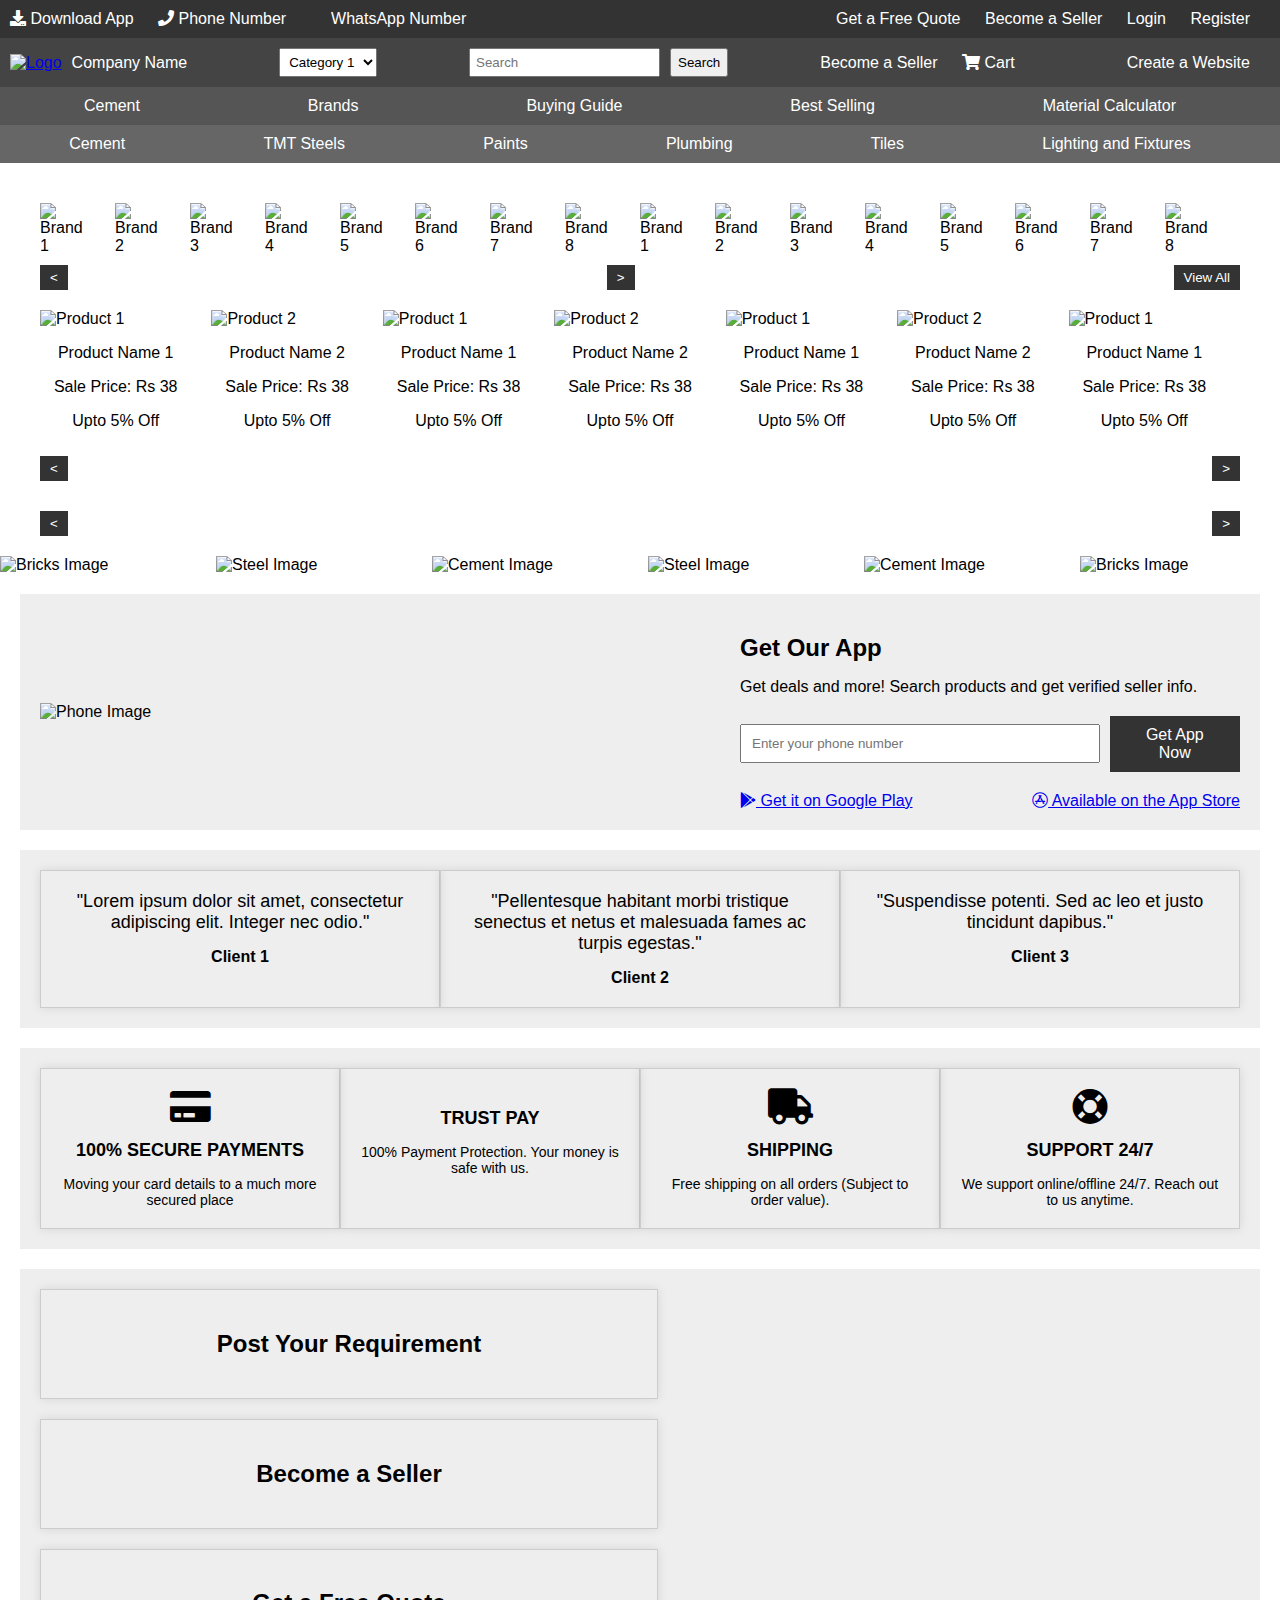
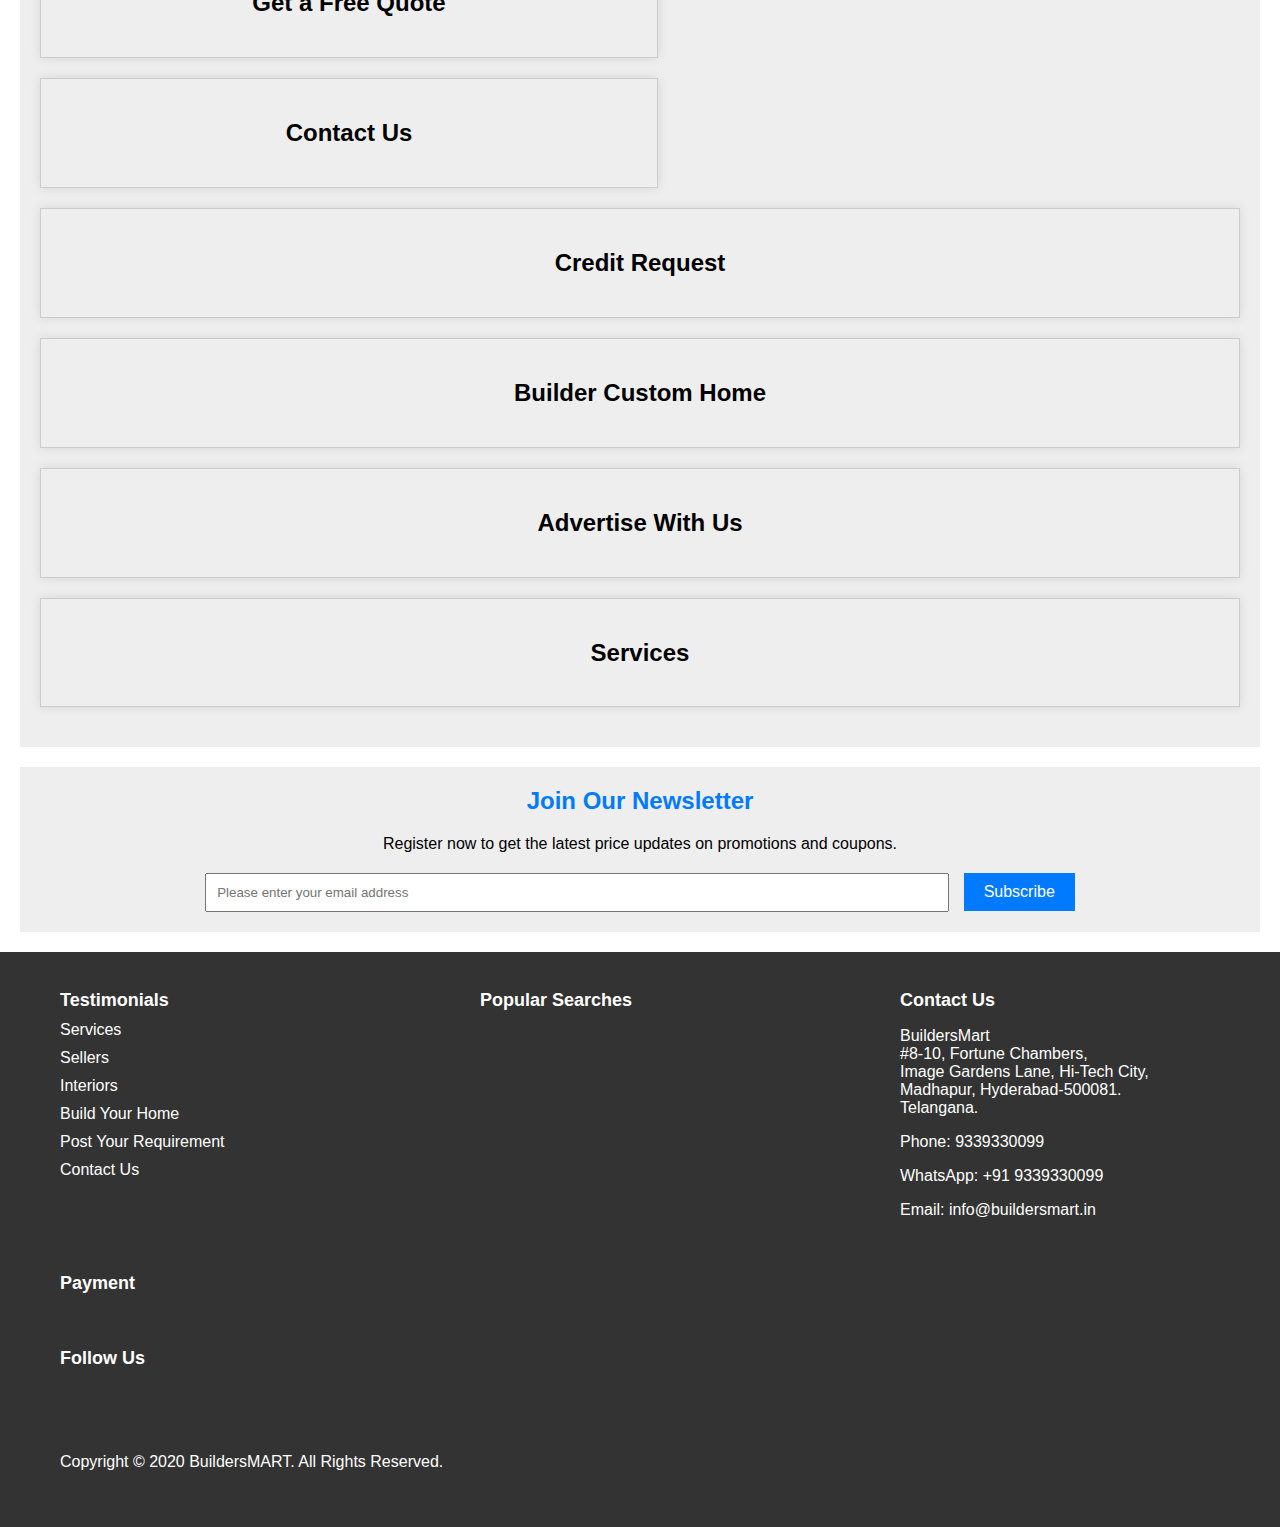
==== bicky.html @ 61f861ed "Add files via upload" ====
<!DOCTYPE html>
<html lang="en">
<head>
    <meta charset="UTF-8">
    <meta name="viewport" content="width=device-width, initial-scale=1.0">
    <link rel="stylesheet" href="https://cdnjs.cloudflare.com/ajax/libs/font-awesome/5.15.4/css/all.min.css">

    <style>
        body {
            font-family: Arial, sans-serif;
            margin: 0;
            padding: 0;
        }

        /* First Navigation Bar */
        .first-nav {
            display: flex;
            justify-content: space-between;
            background-color: #333;
            color: #fff;
            padding: 10px;
        }

        .nav-link {
            color: #fff;
            text-decoration: none;
            margin-right: 20px;
        }

        /* Second Navigation Bar */
        .second-nav {
            display: flex;
            justify-content: space-between;
            align-items: center;
            background-color: #444;
            color: #fff;
            padding: 10px;
        }

        .logo {
            display: flex;
            align-items: center;
        }

        .logo img {
            max-height: 40px;
            margin-right: 10px;
        }

        .categories select {
            padding: 5px;
        }

        .search {
            display: flex;
        }

        .search input {
            padding: 5px;
            margin-right: 10px;
        }

        /* Third Navigation Bar */
        .third-nav {
            display: flex;
            justify-content: space-around;
            background-color: #555;
            color: #fff;
            padding: 10px;
        }

        /* Fourth Navigation Bar */
        .fourth-nav {
            display: flex;
            justify-content: space-around;
            background-color: #666;
            color: #fff;
            padding: 10px;
        }

        /* Slider Section */
        .slider {
            position: relative;
            width: 100%;
            max-width: 1200px;
            margin: 20px auto;
            overflow: hidden;
        }

        .slider img {
            width: 100%;
            height: auto;
            display: none;
        }
/* Brand Section */
        .brand-section {
            width: 100%;
            max-width: 1200px;
            margin: 20px auto;
            overflow: hidden;
        }

        .brand-slider {
            display: flex;
            overflow-x: hidden;
            transition: transform 0.5s ease-in-out;
        }

        .brand-item {
            width: 100px; /* Adjust the width of each brand item as needed */
            margin-right: 20px;
        }

        .brand-item img {
            width: 100%;
            height: auto;
        }

        .slider-controls {
            display: flex;
            justify-content: space-between;
            margin-top: 10px;
        }

        .slider-controls button {
            background: #333;
            color: #fff;
            border: none;
            padding: 5px 10px;
            cursor: pointer;
        }

/* Hot Deal Section */
        .hot-deal-section {
            width: 100%;
            max-width: 1200px;
            margin: 20px auto;
            overflow: hidden;
        }

        .hot-deal-slider {
            display: flex;
            overflow-x: hidden;
            transition: transform 0.5s ease-in-out;
        }

        .product-item {
            width: 200px; /* Adjust the width of each product item as needed */
            margin-right: 20px;
            cursor: pointer;
        }

        .product-item img {
            width: 100%;
            height: auto;
        }

        .product-info {
            text-align: center;
            margin-top: 10px;
        }

/* Section Hover Effect */
        .section-container {
            display: flex;
            justify-content: space-between;
            margin-top: 20px;
        }

        .section-item {
            position: relative;
            width: 200px;
            overflow: hidden;
        }

        .section-item img {
            width: 100%;
            height: auto;
        }

        .section-name {
            position: absolute;
            bottom: 0;
            background-color: rgba(0, 0, 0, 0.7);
            color: #fff;
            width: 100%;
            text-align: center;
            padding: 10px;
            opacity: 0;
            transition: opacity 0.3s ease-in-out;
        }

        .section-item:hover .section-name {
            opacity: 1;
        }

/* Phone Section */
        .phone-section {
            width: 100%;
            max-width: 1200px;
            margin: 20px auto;
            display: flex;
            justify-content: space-between;
            align-items: center;
            background-color: #eee;
            padding: 20px;
        }

        .phone-image {
            width: 40%;
            max-width: 400px;
        }

        .phone-info {
            width: 50%;
            max-width: 500px;
        }

        .phone-info h2 {
            font-size: 24px;
            margin-bottom: 10px;
        }

        .phone-info p {
            font-size: 16px;
            margin-bottom: 20px;
        }

        .phone-number {
            display: flex;
            align-items: center;
            margin-bottom: 20px;
        }

        .phone-number input {
            padding: 10px;
            width: 70%;
            margin-right: 10px;
        }

        .get-app-button {
            background-color: #333;
            color: #fff;
            padding: 10px 20px;
            border: none;
            cursor: pointer;
            font-size: 16px;
        }

        .app-store-links {
            display: flex;
            justify-content: space-between;
            margin-top: 20px;
        }

        .app-store-links img {
            height: 40px;
        }

/* What Clients Say Section */
        .clients-say-section {
            width: 100%;
            max-width: 1200px;
            margin: 20px auto;
            display: flex;
            justify-content: space-between;
            background-color: #eee;
            padding: 20px;
        }

        .client-box {
            width: 30%;
            padding: 20px;
            border: 1px solid #ccc;
            box-shadow: 0 0 10px rgba(0, 0, 0, 0.1);
            text-align: center;
        }

        .quote {
            font-size: 18px;
            margin-bottom: 15px;
        }

        .client-name {
            font-weight: bold;
        }

/* New Sections */
        .new-sections {
            width: 100%;
            max-width: 1200px;
            margin: 20px auto;
            display: flex;
            justify-content: space-between;
            background-color: #eee;
            padding: 20px;
        }

        .section-box {
            width: 22%;
            padding: 20px;
            border: 1px solid #ccc;
            box-shadow: 0 0 10px rgba(0, 0, 0, 0.1);
            text-align: center;
        }

        .box-icon {
            font-size: 36px;
            margin-bottom: 15px;
        }

        .box-title {
            font-size: 18px;
            margin-bottom: 15px;
            font-weight: bold;
        }

        .box-description {
            font-size: 14px;
        }
/* Boxes Layout */
        .boxes-layout {
            width: 100%;
            max-width: 1200px;
            margin: 20px auto;
            display: flex;
            flex-wrap: wrap;
            justify-content: space-between;
            background-color: #eee;
            padding: 20px;
        }

        .box {
            width: 48%; /* Adjust the width as needed */
            margin-bottom: 20px;
            padding: 20px;
            border: 1px solid #ccc;
            box-shadow: 0 0 10px rgba(0, 0, 0, 0.1);
            text-align: center;
        }

/* Newsletter Section */
        .newsletter-section {
            width: 100%;
            max-width: 1200px;
            margin: 20px auto;
            text-align: center;
            background-color: #eee;
            padding: 20px;
        }

        .newsletter-title {
            font-size: 24px;
            font-weight: bold;
            color: #007BFF; /* Blue color */
            margin-bottom: 20px;
        }

        .newsletter-description {
            font-size: 16px;
            margin-bottom: 20px;
        }

        .email-input {
            padding: 10px;
            width: 60%;
            margin-right: 10px;
        }

        .subscribe-button {
            background-color: #007BFF; /* Blue color */
            color: #fff;
            padding: 10px 20px;
            border: none;
            cursor: pointer;
            font-size: 16px;
        }

/* Footer Styles */
        footer {
            width: 100%;
            background-color: #333;
            color: #fff;
            padding: 20px;
        }

        .footer-container {
            max-width: 1200px;
            margin: 0 auto;
            display: flex;
            justify-content: space-between;
            flex-wrap: wrap;
        }

        .footer-section {
            width: 30%; /* Adjust the width as needed */
            margin-bottom: 20px;
        }

        .footer-section h3 {
            font-size: 18px;
            margin-bottom: 10px;
        }

        .footer-section ul {
            list-style: none;
            padding: 0;
            margin: 0;
        }

        .footer-section ul li {
            margin-bottom: 10px;
        }

        .footer-social-icons {
            margin-top: 20px;
            display: flex;
            justify-content: space-between;
        }

        .footer-social-icons a {
            color: #fff;
            text-decoration: none;
            font-size: 24px;
            margin-right: 10px;
        }

        /* Add more custom styles as needed */

    </style>
    <title>Your Website</title>
</head>
<body>

<!-- First Navigation Bar -->
<nav class="first-nav">
    <div class="left-side">
        <a href="#" class="nav-link"><i class="fa fa-download"></i> Download App</a>
        <a href="#" class="nav-link"><i class="fa fa-phone"></i> Phone Number</a>
        <a href="#" class="nav-link"><i class="fa fa-whatsapp"></i> WhatsApp Number</a>
    </div>
    <div class="right-side">
        <a href="#" class="nav-link">Get a Free Quote</a>
        <a href="#" class="nav-link">Become a Seller</a>
        <a href="#" class="nav-link">Login</a>
        <a href="#" class="nav-link">Register</a>
    </div>
</nav>

<!-- Second Navigation Bar -->
<nav class="second-nav">
    <div class="logo">
        <a href="#"><img src="https://img.freepik.com/free-vector/golden-bird-logo-design_1195-336.jpg?size=626&ext=jpg&ga=GA1.1.1931931090.1703345628&semt=sph" alt="Logo"></a>
        <span>Company Name</span>
    </div>
    <div class="categories">
        <select>
            <option>Category 1</option>
            <option>Category 2</option>
        </select>
    </div>
    <div class="search">
        <input type="text" placeholder="Search">
        <button>Search</button>
    </div>
    <div class="actions">
        <a href="#" class="nav-link">Become a Seller</a>
        <a href="#" class="nav-link"><i class="fa fa-shopping-cart"></i> Cart</a>
    </div>
    <div class="create-website">
        <a href="#" class="nav-link">Create a Website</a>
    </div>
</nav>

<!-- Third Navigation Bar -->
<nav class="third-nav">
    <a href="#" class="nav-link">Cement</a>
    <a href="#" class="nav-link">Brands</a>
    <a href="#" class="nav-link">Buying Guide</a>
    <a href="#" class="nav-link">Best Selling</a>
    <a href="#" class="nav-link">Material Calculator</a>
</nav>

<!-- Fourth Navigation Bar -->
<nav class="fourth-nav">
    <a href="#" class="nav-link">Cement</a>
    <a href="#" class="nav-link">TMT Steels</a>
    <a href="#" class="nav-link">Paints</a>
    <a href="#" class="nav-link">Plumbing</a>
    <a href="#" class="nav-link">Tiles</a>
    <a href="#" class="nav-link">Lighting and Fixtures</a>
</nav>

<!-- Slider Section -->
<div class="slider">
    <!-- Placeholder content, replace with your actual slider content -->
    <img src="https://cdn.pixabay.com/photo/2018/10/10/18/14/screw-3737946_640.png" alt="Slider Image 1">
    <img src="https://cdn.pixabay.com/photo/2017/04/04/07/52/tools-2200627_640.jpg" alt="Slider Image 2">
    <img src="https://cdn.pixabay.com/photo/2015/10/15/00/31/wrench-988762_640.jpg" alt="Slider Image 3">
</div>

<!-- Add your additional HTML content here -->

<script>
    // JavaScript for automatic slider
    let currentIndex = 0;
    const slides = document.querySelectorAll('.slider img');
    const intervalTime = 5000; // 3 seconds

    function nextSlide() {
        slides[currentIndex].style.display = 'none';
        currentIndex = (currentIndex + 1) % slides.length;
        slides[currentIndex].style.display = 'block';
    }

    function startSlider() {
        setInterval(nextSlide, intervalTime);
    }

    // Initial call to start the slider
    startSlider();
</script>

<div class="brand-section">
    <div class="brand-slider">
        <!-- Placeholder content, replace with your actual brand images -->
        <div class="brand-item"><img src="https://img.freepik.com/free-vector/brand-construction-concept-illustration_114360-15530.jpg?t=st=1709708384~exp=1709711984~hmac=c2f6f73ef97f2c6a9a479b226fafa85548fdcca0640bbf4aaa1802a4bf1ad519&w=740" alt="Brand 1"></div>
        <div class="brand-item"><img src="https://img.freepik.com/free-vector/brand-construction-concept-illustration_114360-12410.jpg?t=st=1709708531~exp=1709712131~hmac=4c2b54a35c94972777fd79eb8719b36e9d10edf13e627abda6a3011f59d94d11&w=740" alt="Brand 2"></div>
        <div class="brand-item"><img src="https://img.freepik.com/free-vector/branding-concept-landing-page_52683-21189.jpg?t=st=1709708546~exp=1709712146~hmac=51fc500f131d784565a2344481f7713f63039d50d94cd4509e05ef3f755e2e11&w=740" alt="Brand 3"></div>
        <div class="brand-item"><img src="https://img.freepik.com/free-vector/isometric-with-people-working-new-brand-strategy-3d-illustration_1284-63994.jpg?t=st=1709708561~exp=1709712161~hmac=e3ee39b4003aba14cb2729a95f03d3f08a5ca3e57f6aed8af69d92066eceeaa5&w=740" alt="Brand 4"></div>
        <div class="brand-item"><img src="https://img.freepik.com/free-vector/brand-creation-concept-illustration_114360-11538.jpg?t=st=1709708600~exp=1709712200~hmac=ef9aafccc74a701edd2a0aa000a463971147da157889f4021e053e51a21a6d3b&w=740" alt="Brand 5"></div>
        <div class="brand-item"><img src="https://img.freepik.com/free-vector/ecommerce-checkout-laptop-concept-illustration_114360-8223.jpg?t=st=1709708628~exp=1709712228~hmac=3320b9663713af26dea89b30f2fb975fd0e9c58754fd4072eaff21f5ca26971a&w=740" alt="Brand 6"></div>
        <div class="brand-item"><img src="https://img.freepik.com/free-vector/email-campaign-concept-illustration_114360-1681.jpg?t=st=1709708654~exp=1709712254~hmac=b813ecf39b0e07b8164c7df0e3e210bcbf57a6486c77b72ea71e07c34fe5c278&w=740" alt="Brand 7"></div>
        <div class="brand-item"><img src="https://img.freepik.com/free-vector/product-brand-building-corporate-identity-design-studio-designers-flat-characters-teamwork-cooperation-collaboration-company-name_335657-2627.jpg?t=st=1709708676~exp=1709712276~hmac=1b7c4a5b129595b50aacba859f738898fc4ec36fb1f78902b87f5c475d56d2d9&w=740" alt="Brand 8"></div>
        <div class="brand-item"><img src="https://img.freepik.com/free-vector/brand-construction-concept-illustration_114360-15530.jpg?t=st=1709708384~exp=1709711984~hmac=c2f6f73ef97f2c6a9a479b226fafa85548fdcca0640bbf4aaa1802a4bf1ad519&w=740" alt="Brand 1"></div>
        <div class="brand-item"><img src="https://img.freepik.com/free-vector/brand-construction-concept-illustration_114360-12410.jpg?t=st=1709708531~exp=1709712131~hmac=4c2b54a35c94972777fd79eb8719b36e9d10edf13e627abda6a3011f59d94d11&w=740" alt="Brand 2"></div>
        <div class="brand-item"><img src="https://img.freepik.com/free-vector/branding-concept-landing-page_52683-21189.jpg?t=st=1709708546~exp=1709712146~hmac=51fc500f131d784565a2344481f7713f63039d50d94cd4509e05ef3f755e2e11&w=740" alt="Brand 3"></div>
        <div class="brand-item"><img src="https://img.freepik.com/free-vector/isometric-with-people-working-new-brand-strategy-3d-illustration_1284-63994.jpg?t=st=1709708561~exp=1709712161~hmac=e3ee39b4003aba14cb2729a95f03d3f08a5ca3e57f6aed8af69d92066eceeaa5&w=740" alt="Brand 4"></div>
        <div class="brand-item"><img src="https://img.freepik.com/free-vector/brand-creation-concept-illustration_114360-11538.jpg?t=st=1709708600~exp=1709712200~hmac=ef9aafccc74a701edd2a0aa000a463971147da157889f4021e053e51a21a6d3b&w=740" alt="Brand 5"></div>
        <div class="brand-item"><img src="https://img.freepik.com/free-vector/ecommerce-checkout-laptop-concept-illustration_114360-8223.jpg?t=st=1709708628~exp=1709712228~hmac=3320b9663713af26dea89b30f2fb975fd0e9c58754fd4072eaff21f5ca26971a&w=740" alt="Brand 6"></div>
        <div class="brand-item"><img src="https://img.freepik.com/free-vector/email-campaign-concept-illustration_114360-1681.jpg?t=st=1709708654~exp=1709712254~hmac=b813ecf39b0e07b8164c7df0e3e210bcbf57a6486c77b72ea71e07c34fe5c278&w=740" alt="Brand 7"></div>
        <div class="brand-item"><img src="https://img.freepik.com/free-vector/product-brand-building-corporate-identity-design-studio-designers-flat-characters-teamwork-cooperation-collaboration-company-name_335657-2627.jpg?t=st=1709708676~exp=1709712276~hmac=1b7c4a5b129595b50aacba859f738898fc4ec36fb1f78902b87f5c475d56d2d9&w=740" alt="Brand 8"></div>
    </div>
    <div class="slider-controls">
        <button onclick="prevBrand()">&#60;</button>
        <button onclick="nextBrand()">&#62;</button>
        <button onclick="viewAllBrands()">View All</button>
    </div>
</div>

<!-- Add your additional HTML content here -->

<script>
    // JavaScript for brand slider
    const brandSlider = document.querySelector('.brand-slider');
    let brandIndex = 0;
    const brandItems = document.querySelectorAll('.brand-item');
    const brandItemWidth = brandItems[0].offsetWidth;
    const totalBrands = brandItems.length;

    function nextBrand() {
        if (brandIndex < totalBrands - 1) {
            brandIndex++;
        } else {
            brandIndex = 0;
        }
        updateBrandSlider();
    }

    function prevBrand() {
        if (brandIndex > 0) {
            brandIndex--;
        } else {
            brandIndex = totalBrands - 1;
        }
        updateBrandSlider();
    }

    function updateBrandSlider() {
        brandSlider.style.transform = `translateX(${-brandIndex * brandItemWidth}px)`;
    }

    function viewAllBrands() {
        // Implement logic for the "View All" button
        // You can redirect to a separate page or display a modal, etc.
        console.log('View All Brands clicked!');
    }

    function autoSlideBrand() {
        setInterval(nextBrand, 3000); // Auto slide every 3 seconds
    }

    // Initial call to start the brand slider
    autoSlideBrand();
</script>

<!-- Hot Deal Section -->
<div class="hot-deal-section">
    <div class="hot-deal-slider">
        <!-- Placeholder content, replace with your actual product information -->
        <div class="product-item">
            <img src="https://img.freepik.com/free-photo/arrangement-repair-utensils-paint-brush_23-2148393105.jpg?t=st=1709708756~exp=1709712356~hmac=df9559b82eeb945043b77ae0c09e6efa7048fc9b11613c90236aeb8a69de2545&w=740" alt="Product 1">
            <div class="product-info">
                <p>Product Name 1</p>
                <p>Sale Price: Rs 38</p>
                <p>Upto 5% Off</p>
            </div>
        </div>
        <div class="product-item">
            <img src="https://img.freepik.com/free-photo/set-yellow-tools_1303-20317.jpg?t=st=1709708796~exp=1709712396~hmac=7798c241eac0f5178b3ed2bbe854f785c8a6ac660ee3cf82b491434a894f806c&w=740" alt="Product 2">
            <div class="product-info">
                <p>Product Name 2</p>
                <p>Sale Price: Rs 38</p>
                <p>Upto 5% Off</p>
            </div>
    
        </div>
        <div class="product-item">
            <img src="https://img.freepik.com/free-photo/arrangement-repair-utensils-paint-brush_23-2148393105.jpg?t=st=1709708756~exp=1709712356~hmac=df9559b82eeb945043b77ae0c09e6efa7048fc9b11613c90236aeb8a69de2545&w=740" alt="Product 1">
            <div class="product-info">
                <p>Product Name 1</p>
                <p>Sale Price: Rs 38</p>
                <p>Upto 5% Off</p>
            </div>
        </div>
        <div class="product-item">
            <img src="https://img.freepik.com/free-photo/set-yellow-tools_1303-20317.jpg?t=st=1709708796~exp=1709712396~hmac=7798c241eac0f5178b3ed2bbe854f785c8a6ac660ee3cf82b491434a894f806c&w=740" alt="Product 2">
            <div class="product-info">
                <p>Product Name 2</p>
                <p>Sale Price: Rs 38</p>
                <p>Upto 5% Off</p>
            </div>

        </div>
        <div class="product-item">
            <img src="https://img.freepik.com/free-photo/arrangement-repair-utensils-paint-brush_23-2148393105.jpg?t=st=1709708756~exp=1709712356~hmac=df9559b82eeb945043b77ae0c09e6efa7048fc9b11613c90236aeb8a69de2545&w=740" alt="Product 1">
            <div class="product-info">
                <p>Product Name 1</p>
                <p>Sale Price: Rs 38</p>
                <p>Upto 5% Off</p>
            </div>
        </div>
        <div class="product-item">
            <img src="https://img.freepik.com/free-photo/set-yellow-tools_1303-20317.jpg?t=st=1709708796~exp=1709712396~hmac=7798c241eac0f5178b3ed2bbe854f785c8a6ac660ee3cf82b491434a894f806c&w=740" alt="Product 2">
            <div class="product-info">
                <p>Product Name 2</p>
                <p>Sale Price: Rs 38</p>
                <p>Upto 5% Off</p>
            </div>
    
        </div>
        <div class="product-item">
            <img src="https://img.freepik.com/free-photo/arrangement-repair-utensils-paint-brush_23-2148393105.jpg?t=st=1709708756~exp=1709712356~hmac=df9559b82eeb945043b77ae0c09e6efa7048fc9b11613c90236aeb8a69de2545&w=740" alt="Product 1">
            <div class="product-info">
                <p>Product Name 1</p>
                <p>Sale Price: Rs 38</p>
                <p>Upto 5% Off</p>
            </div>
        </div>
        <!-- Repeat the structure for other products -->
    </div>
    <div class="slider-controls">
        <button onclick="prevProduct()">&#60;</button>
        <button onclick="nextProduct()">&#62;</button>
    </div>
</div>

<!-- Add your additional HTML content here -->

<!-- Hot Deal Section -->
<div class="hot-deal-section">
    <div class="hot-deal-slider">
        <!-- Placeholder content, replace with your actual product information -->
        <!-- ... -->
    </div>
    <div class="slider-controls">
        <button onclick="prevProduct()">&#60;</button>
        <button onclick="nextProduct()">&#62;</button>
    </div>
</div>

<!-- Section Images with Hover Effect -->
<div class="section-container">
    <div class="section-item">
        <img src="https://img.freepik.com/free-vector/set-different-grey-wooden-floor-tiles-isolated-white-background_1308-66141.jpg?t=st=1709708930~exp=1709712530~hmac=3e809e7a8aede41a81e77ac9e8bf4f65b08049f78597e730ec7ebca47e81c0a1&w=740" alt="Bricks Image">
        <div class="section-name">Bricks</div>
    </div>
    <div class="section-item">
        <img src="https://img.freepik.com/free-photo/large-steel-factory-warehouse_1127-3285.jpg?t=st=1709708977~exp=1709712577~hmac=e29bea6dfc162d6cc8945aacc3179b6cde0cf3699c965d30c86c443a51a85e36&w=740" alt="Steel Image">
        <div class="section-name">Steel</div>
    </div>
    <div class="section-item">
        <img src="https://img.freepik.com/free-photo/coffee-cafe-fabric_1296-524.jpg?t=st=1709709042~exp=1709712642~hmac=b84d08f3909b99003350bc789486f0bd60e057fd7b5cfb60fd81338027187c16&w=740" alt="Cement Image">
        <div class="section-name">Cement</div>
    </div>
    <div class="section-item">
        <img src="https://img.freepik.com/free-photo/large-steel-factory-warehouse_1127-3285.jpg?t=st=1709708977~exp=1709712577~hmac=e29bea6dfc162d6cc8945aacc3179b6cde0cf3699c965d30c86c443a51a85e36&w=740" alt="Steel Image">
        <div class="section-name">Steel</div>
    </div>
    <div class="section-item">
        <img src="https://img.freepik.com/free-photo/coffee-cafe-fabric_1296-524.jpg?t=st=1709709042~exp=1709712642~hmac=b84d08f3909b99003350bc789486f0bd60e057fd7b5cfb60fd81338027187c16&w=740" alt="Cement Image">
        <div class="section-name">Cement</div>
    </div>
    <div class="section-item">
        <img src="https://img.freepik.com/free-vector/set-different-grey-wooden-floor-tiles-isolated-white-background_1308-66141.jpg?t=st=1709708930~exp=1709712530~hmac=3e809e7a8aede41a81e77ac9e8bf4f65b08049f78597e730ec7ebca47e81c0a1&w=740" alt="Bricks Image">
        <div class="section-name">Bricks</div>
    </div>
</div>

<script>
    // JavaScript for hot deal slider
    const productSlider = document.querySelector('.hot-deal-slider');
    let productIndex = 0;
    const productItems = document.querySelectorAll('.product-item');
    const productItemWidth = productItems[0].offsetWidth;
    const totalProducts = productItems.length;

    function nextProduct() {
        if (productIndex < totalProducts - 1) {
            productIndex++;
        } else {
            productIndex = 0;
        }
        updateProductSlider();
    }

    function prevProduct() {
        if (productIndex > 0) {
            productIndex--;
        } else {
            productIndex = totalProducts - 1;
        }
        updateProductSlider();
    }

    function updateProductSlider() {
        productSlider.style.transform = `translateX(${-productIndex * productItemWidth}px)`;
    }
</script>

<!-- Phone Section -->
<div class="phone-section">
    <div class="phone-image">
        <img src="https://img.freepik.com/free-vector/social-media-addiction-aesthetic-post_53876-100465.jpg?w=740" alt="Phone Image">
    </div>
    <div class="phone-info">
        <h2>Get Our App</h2>
        <p>Get deals and more! Search products and get verified seller info.</p>
        <div class="phone-number">
            <input type="tel" placeholder="Enter your phone number">
            <button class="get-app-button">Get App Now</button>
        </div>
        <div class="app-store-links">
            <a href="#" target="_blank" class="app-link"><i class="fab fa-google-play"></i> Get it on Google Play</a>
            <a href="#" target="_blank" class="app-link"><i class="fab fa-app-store"></i> Available on the App Store</a>

        </div>
    </div>
</div>

<!-- What Clients Say Section -->
<div class="clients-say-section">
    <div class="client-box">
        <div class="quote">"Lorem ipsum dolor sit amet, consectetur adipiscing elit. Integer nec odio."</div>
        <div class="client-name">Client 1</div>
    </div>
    <div class="client-box">
        <div class="quote">"Pellentesque habitant morbi tristique senectus et netus et malesuada fames ac turpis egestas."</div>
        <div class="client-name">Client 2</div>
    </div>
    <div class="client-box">
        <div class="quote">"Suspendisse potenti. Sed ac leo et justo tincidunt dapibus."</div>
        <div class="client-name">Client 3</div>
    </div>
</div>

<!-- New Sections -->
<div class="new-sections">
    <div class="section-box">
        <i class="fa fa-credit-card box-icon"></i>
        <div class="box-title">100% SECURE PAYMENTS</div>
        <div class="box-description">Moving your card details to a much more secured place</div>
    </div>
    <div class="section-box">
        <i class="fa fa-shield box-icon"></i>
        <div class="box-title">TRUST PAY</div>
        <div class="box-description">100% Payment Protection. Your money is safe with us.</div>
    </div>
    <div class="section-box">
        <i class="fa fa-truck box-icon"></i>
        <div class="box-title">SHIPPING</div>
        <div class="box-description">Free shipping on all orders (Subject to order value).</div>
    </div>
    <div class="section-box">
        <i class="fa fa-life-ring box-icon"></i>
        <div class="box-title">SUPPORT 24/7</div>
        <div class="box-description">We support online/offline 24/7. Reach out to us anytime.</div>
    </div>
</div>

<!-- Boxes Layout -->
<div class="boxes-layout">
    <!-- Horizontal Boxes -->
    <div class="box">
        <h2>Post Your Requirement</h2>
    </div>
    <div class="box">
        <h2>Become a Seller</h2>
    </div>
    <div class="box">
        <h2>Get a Free Quote</h2>
    </div>
    <div class="box">
        <h2>Contact Us</h2>
    </div>

    <!-- Vertical Boxes -->
    <div class="box" style="width: 100%;">
        <h2>Credit Request</h2>
    </div>
    <div class="box" style="width: 100%;">
        <h2>Builder Custom Home</h2>
    </div>
    <div class="box" style="width: 100%;">
        <h2>Advertise With Us</h2>
    </div>
    <div class="box" style="width: 100%;">
        <h2>Services</h2>
    </div>
</div>

<!-- Newsletter Section -->
<div class="newsletter-section">
    <div class="newsletter-title">Join Our Newsletter</div>
    <div class="newsletter-description">
        Register now to get the latest price updates on promotions and coupons.
    </div>
    <form action="#" method="post"> <!-- Add your form action -->
        <input type="email" class="email-input" placeholder="Please enter your email address" name="email" required>
        <button type="submit" class="subscribe-button">Subscribe</button>
    </form>
</div>

<!-- Footer Section -->
<footer>
    <div class="footer-container">

        <!-- First Footer -->
        <div class="footer-section">
            <h3>Testimonials</h3>
            <ul>
                <li>Services</li>
                <li>Sellers</li>
                <li>Interiors</li>
                <li>Build Your Home</li>
                <li>Post Your Requirement</li>
                <li>Contact Us</li>
            </ul>
        </div>

        <!-- Second Footer -->
        <div class="footer-section">
            <h3>Popular Searches</h3>
            <ul>
                <!-- Add your list items here -->
            </ul>
        </div>

        <!-- Third Footer -->
        <div class="footer-section">
            <h3>Contact Us</h3>
            <p>BuildersMart<br>#8-10, Fortune Chambers,<br>Image Gardens Lane, Hi-Tech City,<br>Madhapur, Hyderabad-500081.<br>Telangana.</p>
            <p>Phone: 9339330099</p>
            <p>WhatsApp: +91 9339330099</p>
            <p>Email: info@buildersmart.in</p>
        </div>

        <!-- Fourth Footer -->
        <div class="footer-section">
            <h3>Payment</h3>
            <!-- Add payment icons here -->
            <div class="footer-social-icons">
                <i class="fa fa-cc-visa"></i>
                <i class="fa fa-cc-mastercard"></i>
                <!-- Add more payment icons as needed -->
            </div>

            <h3>Follow Us</h3>
            <div class="footer-social-icons">
                <a href="#" target="_blank"><i class="fa fa-facebook"></i></a>
                <a href="#" target="_blank"><i class="fa fa-twitter"></i></a>
                <a href="#" target="_blank"><i class="fa fa-instagram"></i></a>
                <a href="#" target="_blank"><i class="fa fa-linkedin"></i></a>
            </div>
        </div>

        <!-- Fifth Footer -->
        <div class="footer-section" style="width: 100%;">
            <p>Copyright © 2020 BuildersMART. All Rights Reserved.</p>
        </div>

    </div>
</footer>




<script>
    // You can add JavaScript functionality here if needed
</script>

</body>
</html>
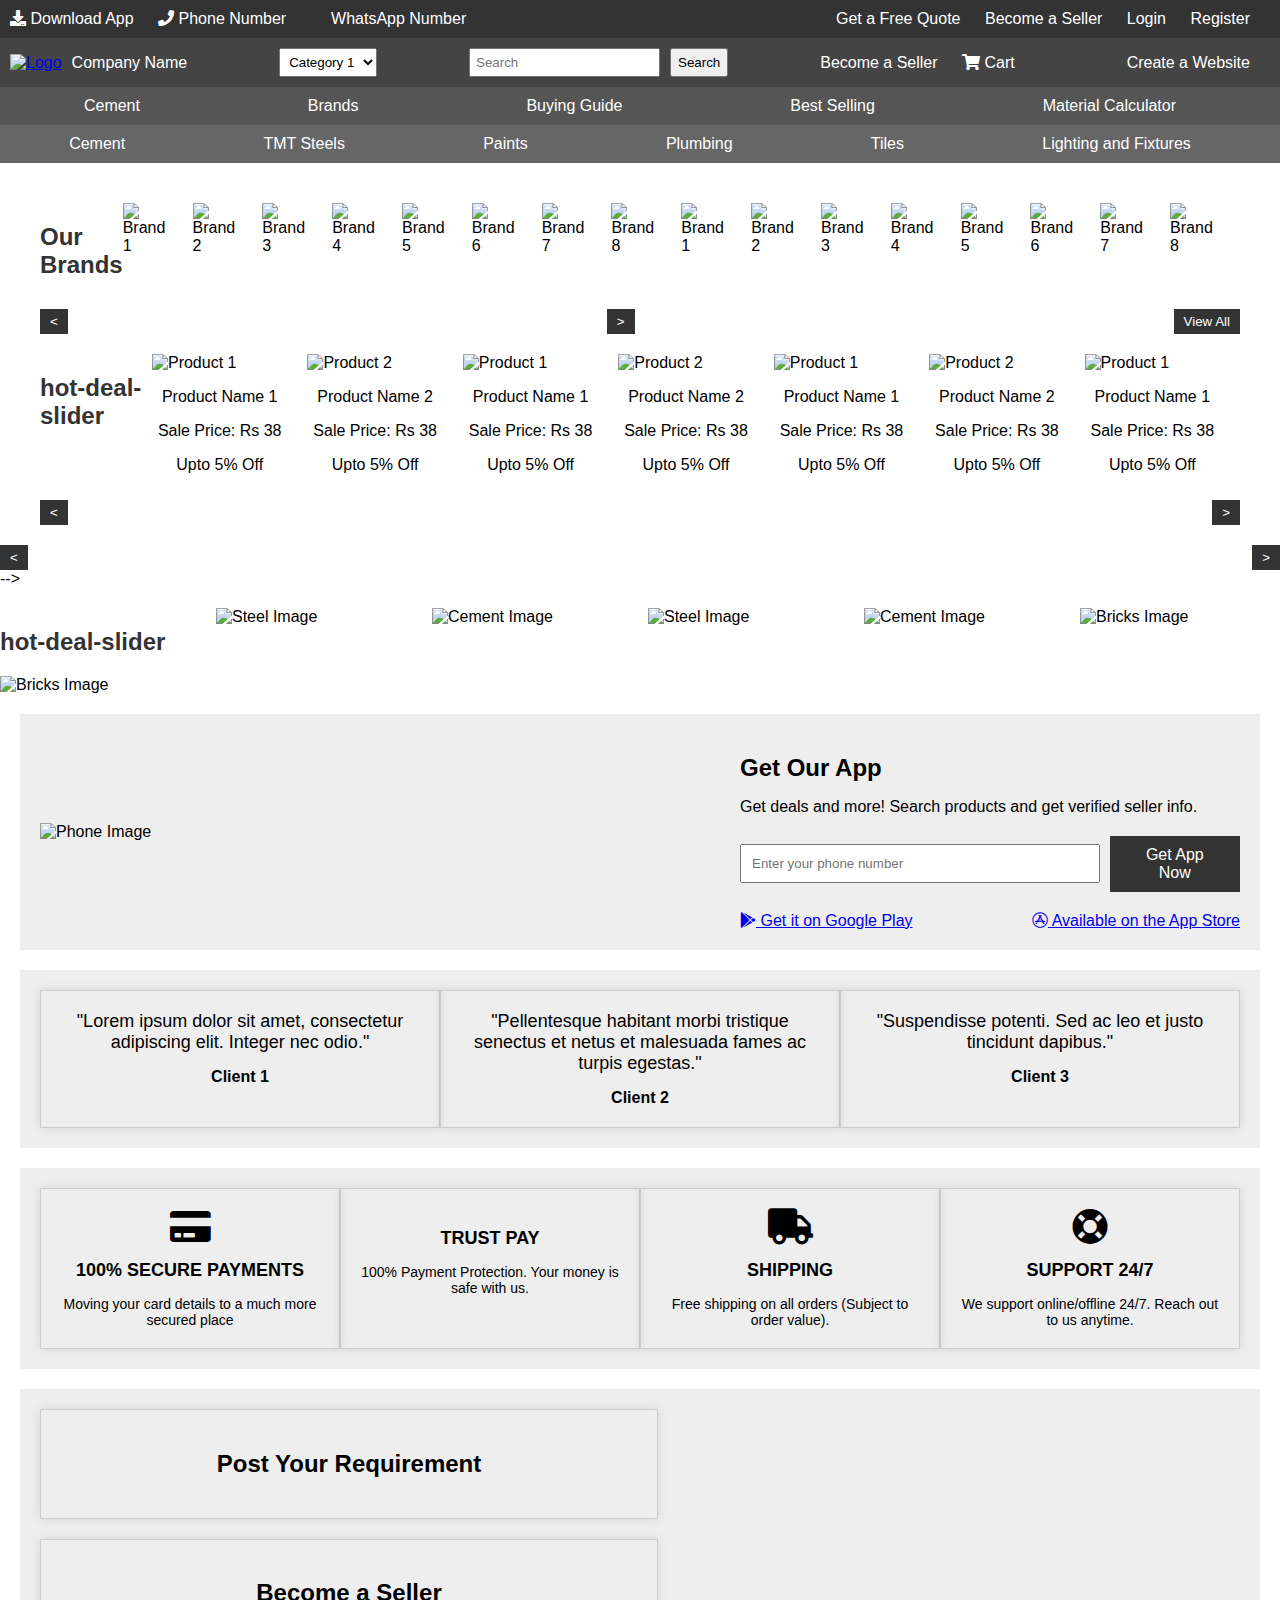
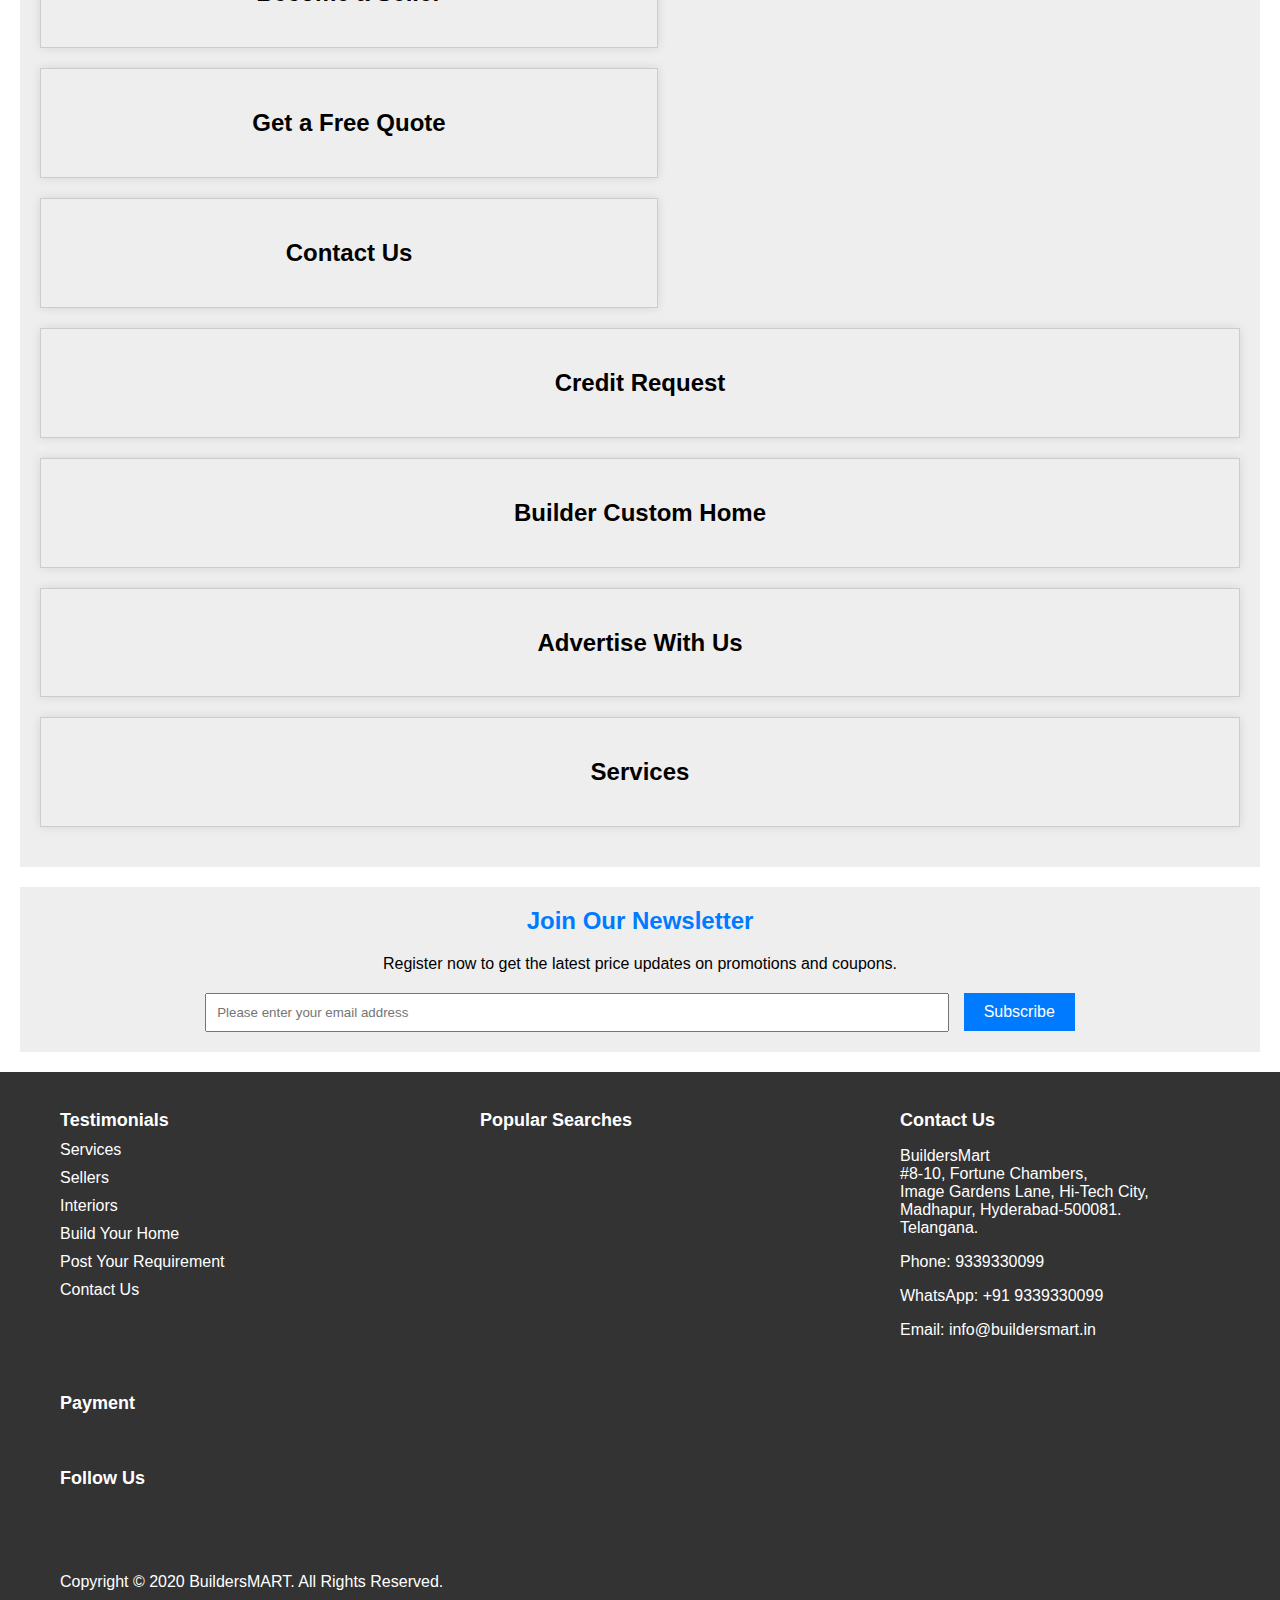
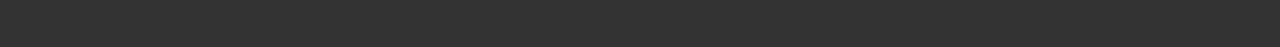
==== commit 4ec9ec25: "Update bicky.html" ====
--- a/bicky.html
+++ b/bicky.html
@@ -36,6 +36,15 @@
             color: #fff;
             padding: 10px;
         }
+
+        .brand-slider-title {
+            font-family: "Arial", sans-serif;
+            font-size: 24px;
+            font-weight: bold;
+            color: #333;
+            margin-bottom: 20px;
+        }
+
 
         .logo {
             display: flex;
@@ -523,6 +532,7 @@
 
 <div class="brand-section">
     <div class="brand-slider">
+        <h2 class="brand-slider-title">Our Brands</h2>
         <!-- Placeholder content, replace with your actual brand images -->
         <div class="brand-item"><img src="https://img.freepik.com/free-vector/brand-construction-concept-illustration_114360-15530.jpg?t=st=1709708384~exp=1709711984~hmac=c2f6f73ef97f2c6a9a479b226fafa85548fdcca0640bbf4aaa1802a4bf1ad519&w=740" alt="Brand 1"></div>
         <div class="brand-item"><img src="https://img.freepik.com/free-vector/brand-construction-concept-illustration_114360-12410.jpg?t=st=1709708531~exp=1709712131~hmac=4c2b54a35c94972777fd79eb8719b36e9d10edf13e627abda6a3011f59d94d11&w=740" alt="Brand 2"></div>
@@ -597,6 +607,7 @@
 <!-- Hot Deal Section -->
 <div class="hot-deal-section">
     <div class="hot-deal-slider">
+        <h2 class="brand-slider-title">hot-deal-slider</h2>
         <!-- Placeholder content, replace with your actual product information -->
         <div class="product-item">
             <img src="https://img.freepik.com/free-photo/arrangement-repair-utensils-paint-brush_23-2148393105.jpg?t=st=1709708756~exp=1709712356~hmac=df9559b82eeb945043b77ae0c09e6efa7048fc9b11613c90236aeb8a69de2545&w=740" alt="Product 1">
@@ -668,7 +679,7 @@
 <!-- Add your additional HTML content here -->
 
 <!-- Hot Deal Section -->
-<div class="hot-deal-section">
+<!-- <div class="hot-deal-section">
     <div class="hot-deal-slider">
         <!-- Placeholder content, replace with your actual product information -->
         <!-- ... -->
@@ -677,11 +688,12 @@
         <button onclick="prevProduct()">&#60;</button>
         <button onclick="nextProduct()">&#62;</button>
     </div>
-</div>
+</div> -->
 
 <!-- Section Images with Hover Effect -->
 <div class="section-container">
     <div class="section-item">
+        <h2 class="brand-slider-title">hot-deal-slider</h2>
         <img src="https://img.freepik.com/free-vector/set-different-grey-wooden-floor-tiles-isolated-white-background_1308-66141.jpg?t=st=1709708930~exp=1709712530~hmac=3e809e7a8aede41a81e77ac9e8bf4f65b08049f78597e730ec7ebca47e81c0a1&w=740" alt="Bricks Image">
         <div class="section-name">Bricks</div>
     </div>
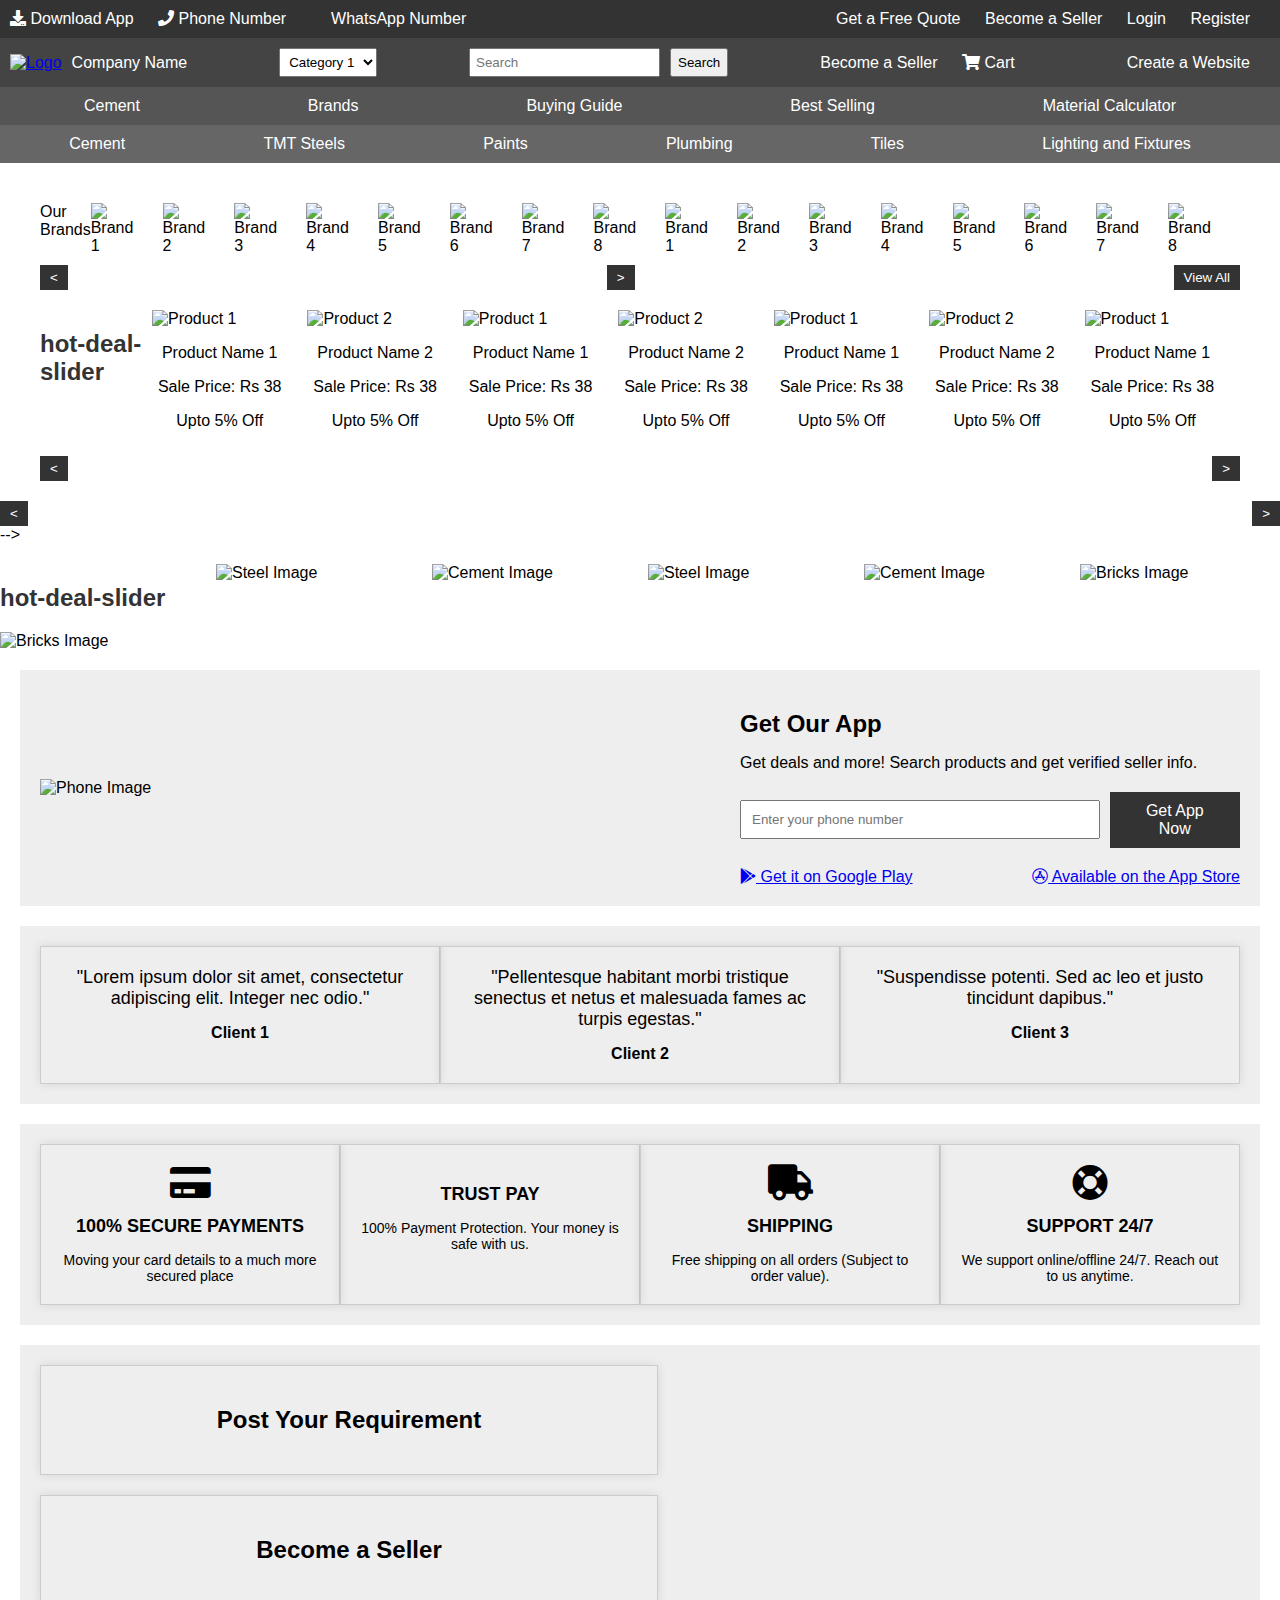
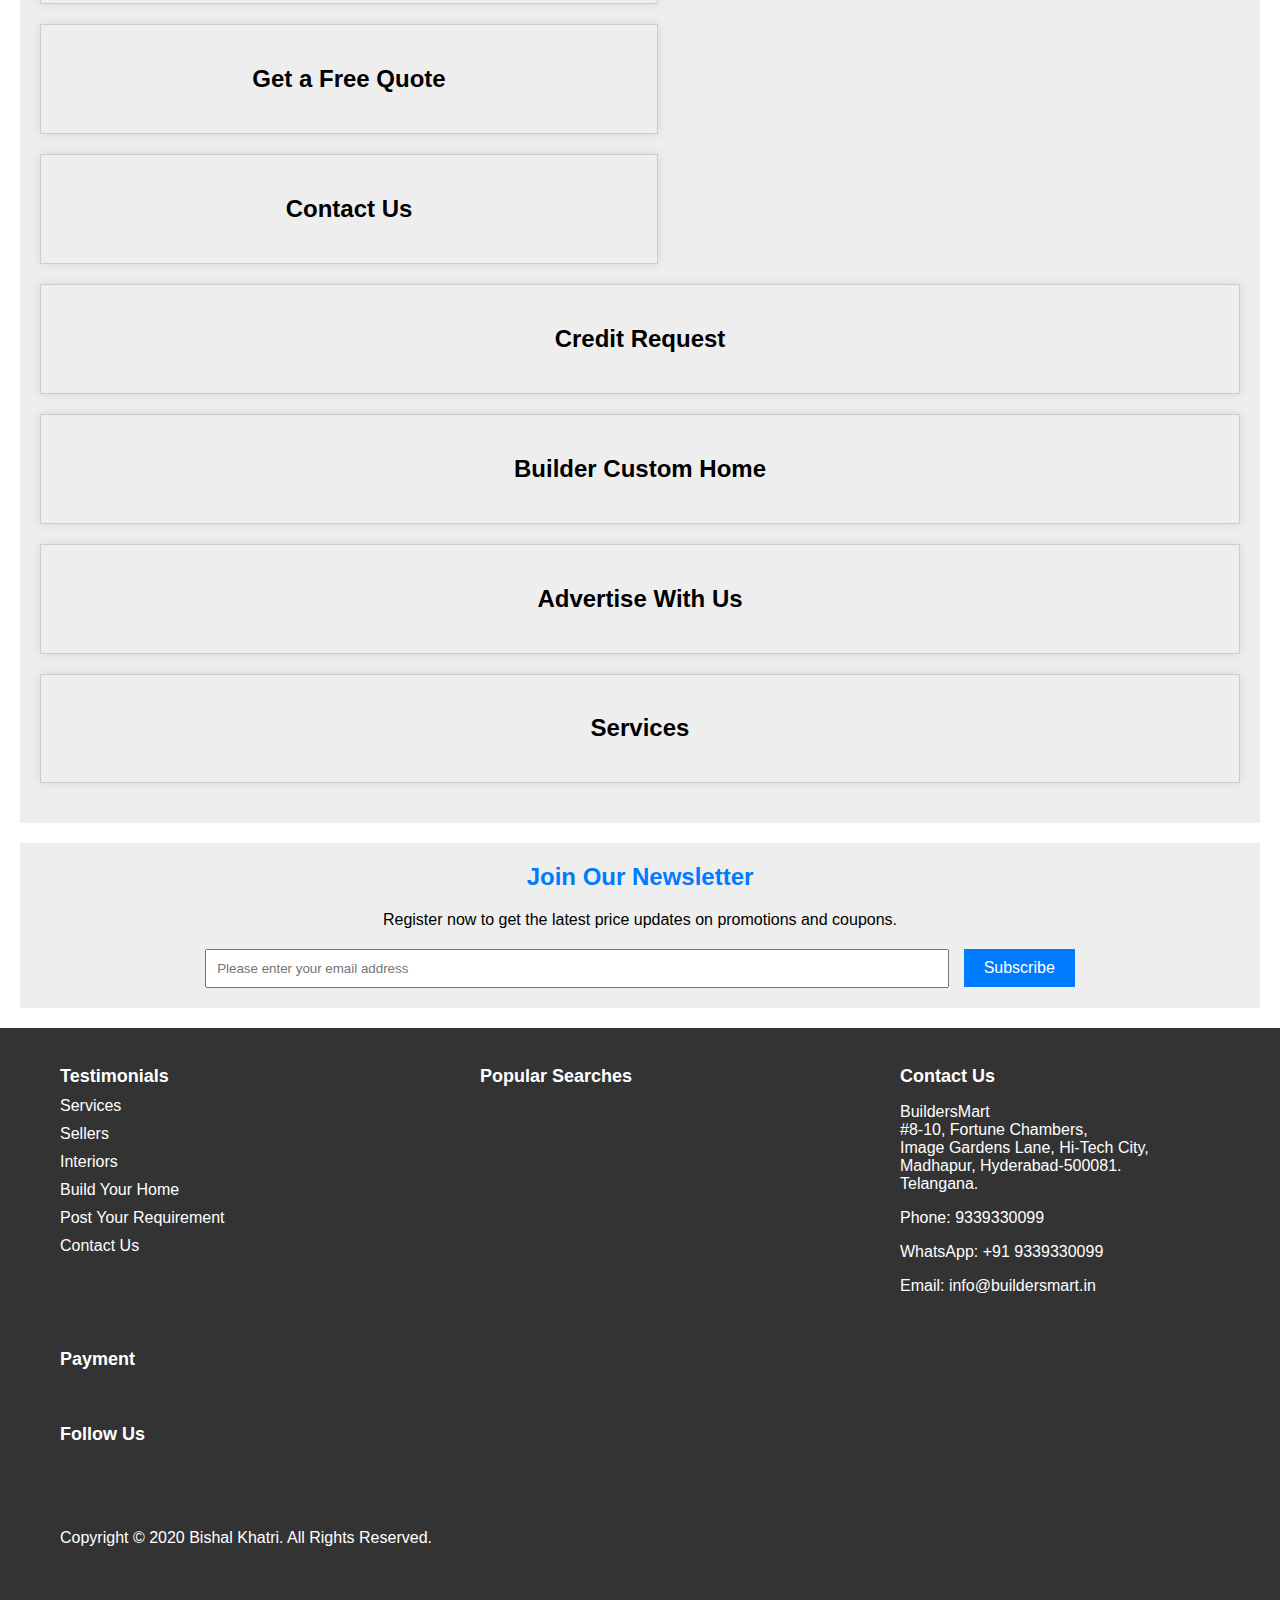
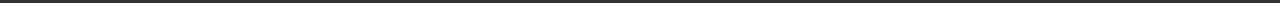
==== commit 124e3a80: "Update bicky.html" ====
--- a/bicky.html
+++ b/bicky.html
@@ -531,8 +531,9 @@
 </script>
 
 <div class="brand-section">
-    <div class="brand-slider">
-        <h2 class="brand-slider-title">Our Brands</h2>
+    <div class="brand-slider" 
+        <h2>Our Brands</h2>
+       
         <!-- Placeholder content, replace with your actual brand images -->
         <div class="brand-item"><img src="https://img.freepik.com/free-vector/brand-construction-concept-illustration_114360-15530.jpg?t=st=1709708384~exp=1709711984~hmac=c2f6f73ef97f2c6a9a479b226fafa85548fdcca0640bbf4aaa1802a4bf1ad519&w=740" alt="Brand 1"></div>
         <div class="brand-item"><img src="https://img.freepik.com/free-vector/brand-construction-concept-illustration_114360-12410.jpg?t=st=1709708531~exp=1709712131~hmac=4c2b54a35c94972777fd79eb8719b36e9d10edf13e627abda6a3011f59d94d11&w=740" alt="Brand 2"></div>
@@ -908,7 +909,7 @@
 
         <!-- Fifth Footer -->
         <div class="footer-section" style="width: 100%;">
-            <p>Copyright © 2020 BuildersMART. All Rights Reserved.</p>
+            <p>Copyright © 2020 Bishal Khatri. All Rights Reserved.</p>
         </div>
 
     </div>
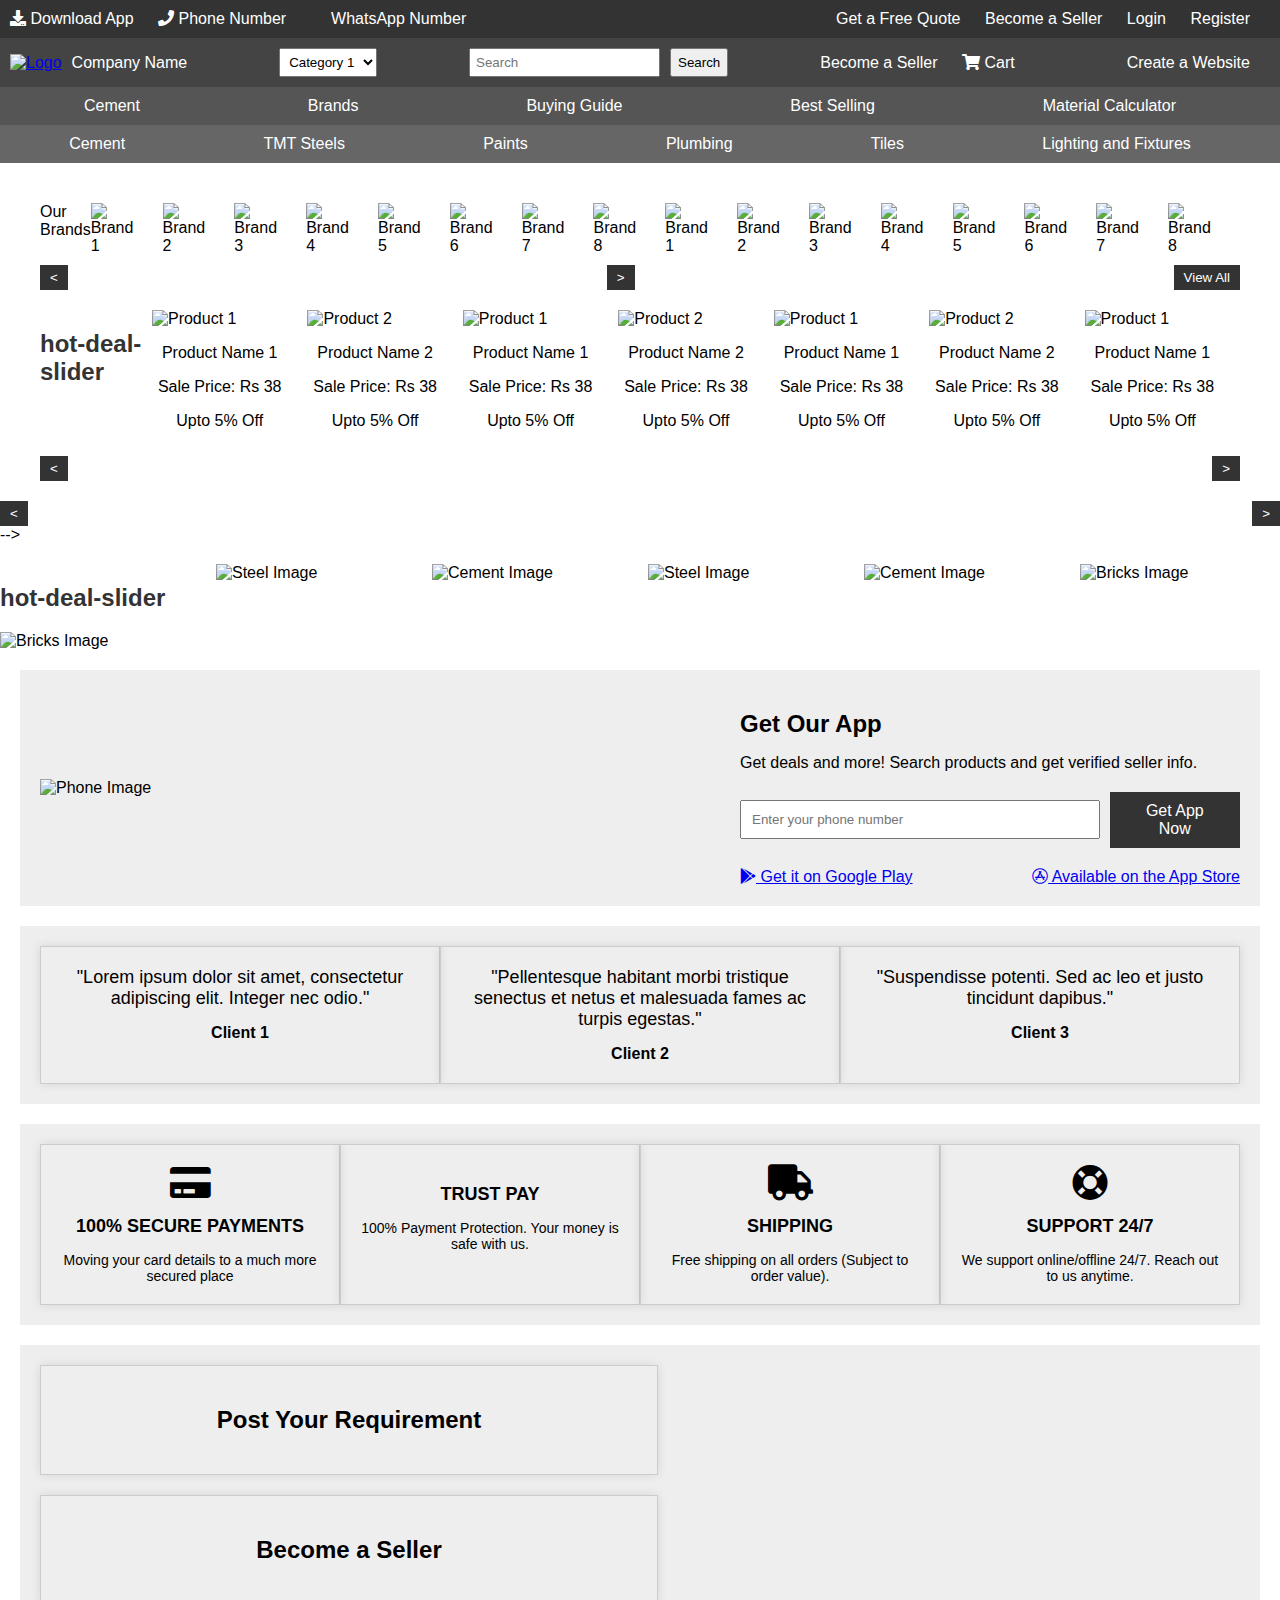
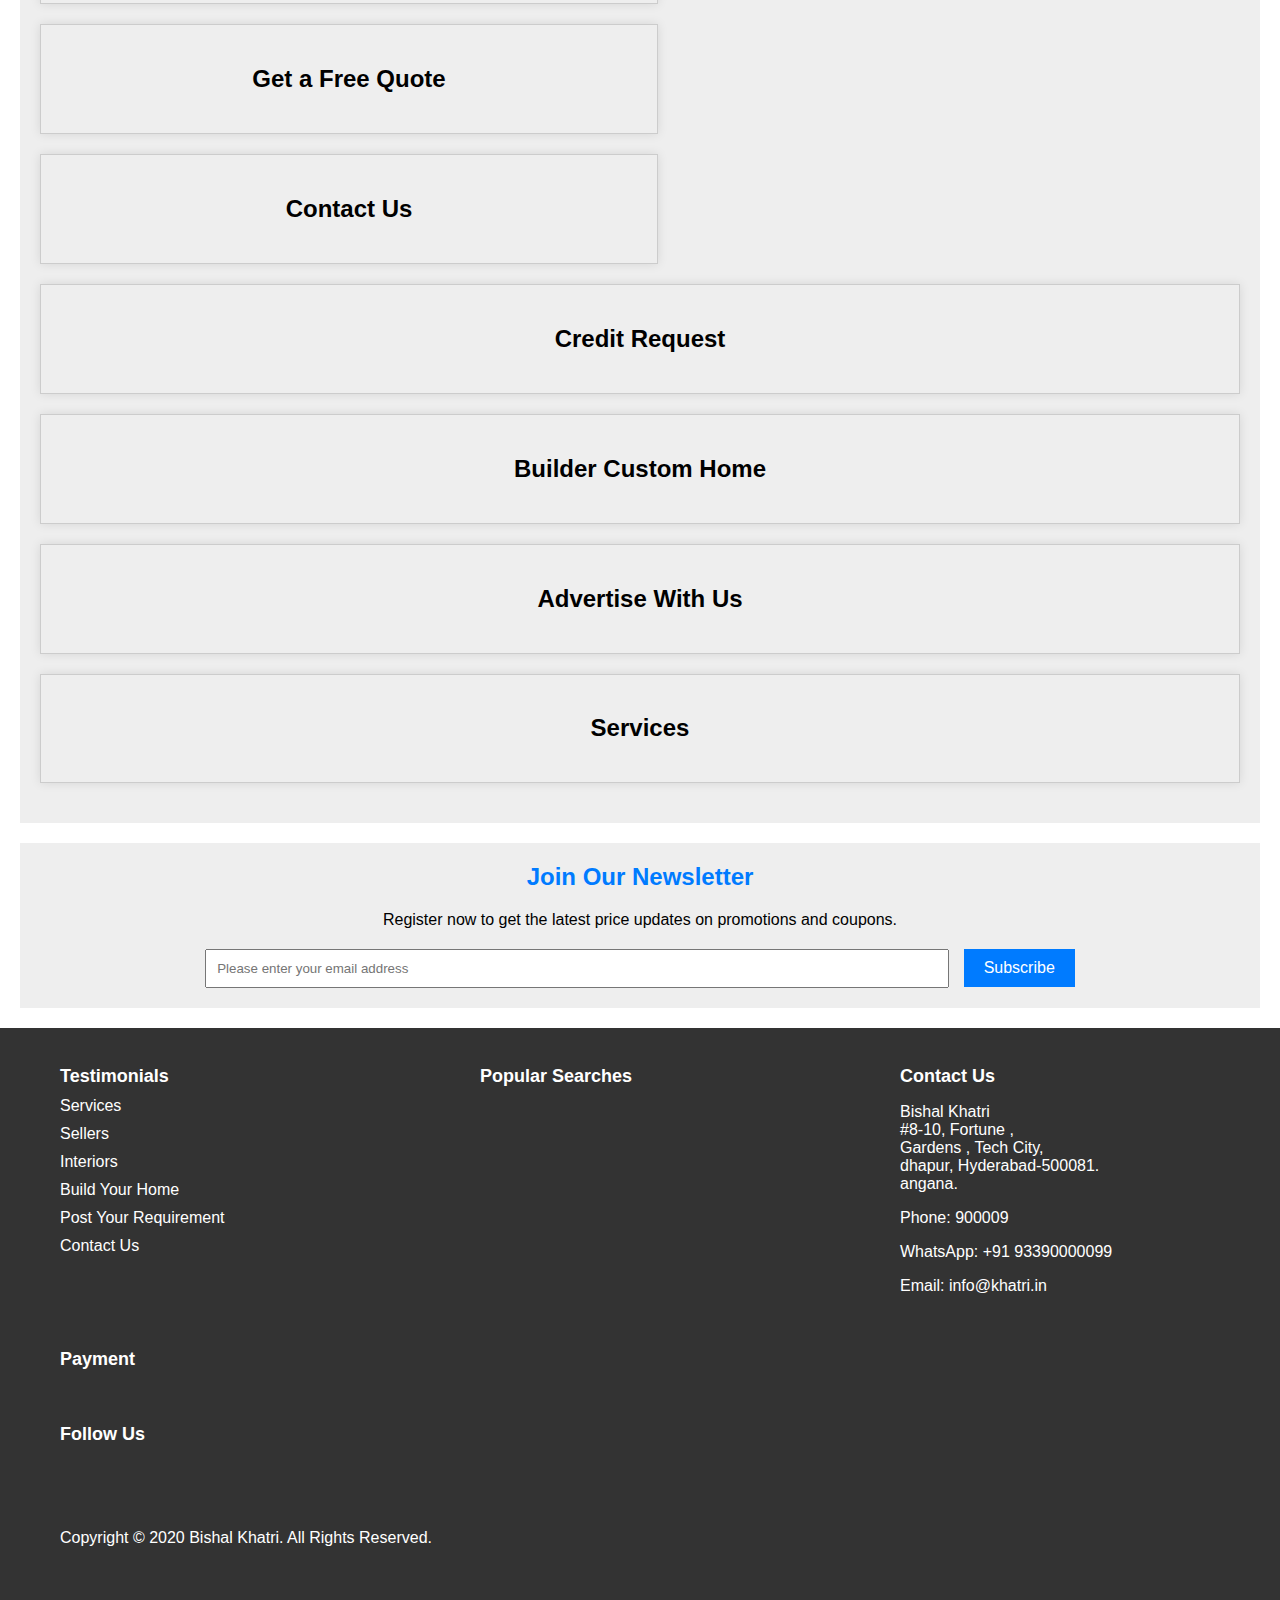
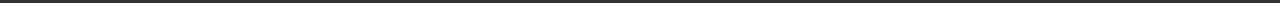
==== commit b969e8a2: "Update bicky.html" ====
--- a/bicky.html
+++ b/bicky.html
@@ -882,10 +882,10 @@
         <!-- Third Footer -->
         <div class="footer-section">
             <h3>Contact Us</h3>
-            <p>BuildersMart<br>#8-10, Fortune Chambers,<br>Image Gardens Lane, Hi-Tech City,<br>Madhapur, Hyderabad-500081.<br>Telangana.</p>
-            <p>Phone: 9339330099</p>
-            <p>WhatsApp: +91 9339330099</p>
-            <p>Email: info@buildersmart.in</p>
+            <p>Bishal Khatri<br>#8-10, Fortune ,<br> Gardens , Tech City,<br>dhapur, Hyderabad-500081.<br>angana.</p>
+            <p>Phone: 900009</p>
+            <p>WhatsApp: +91 93390000099</p>
+            <p>Email: info@khatri.in</p>
         </div>
 
         <!-- Fourth Footer -->
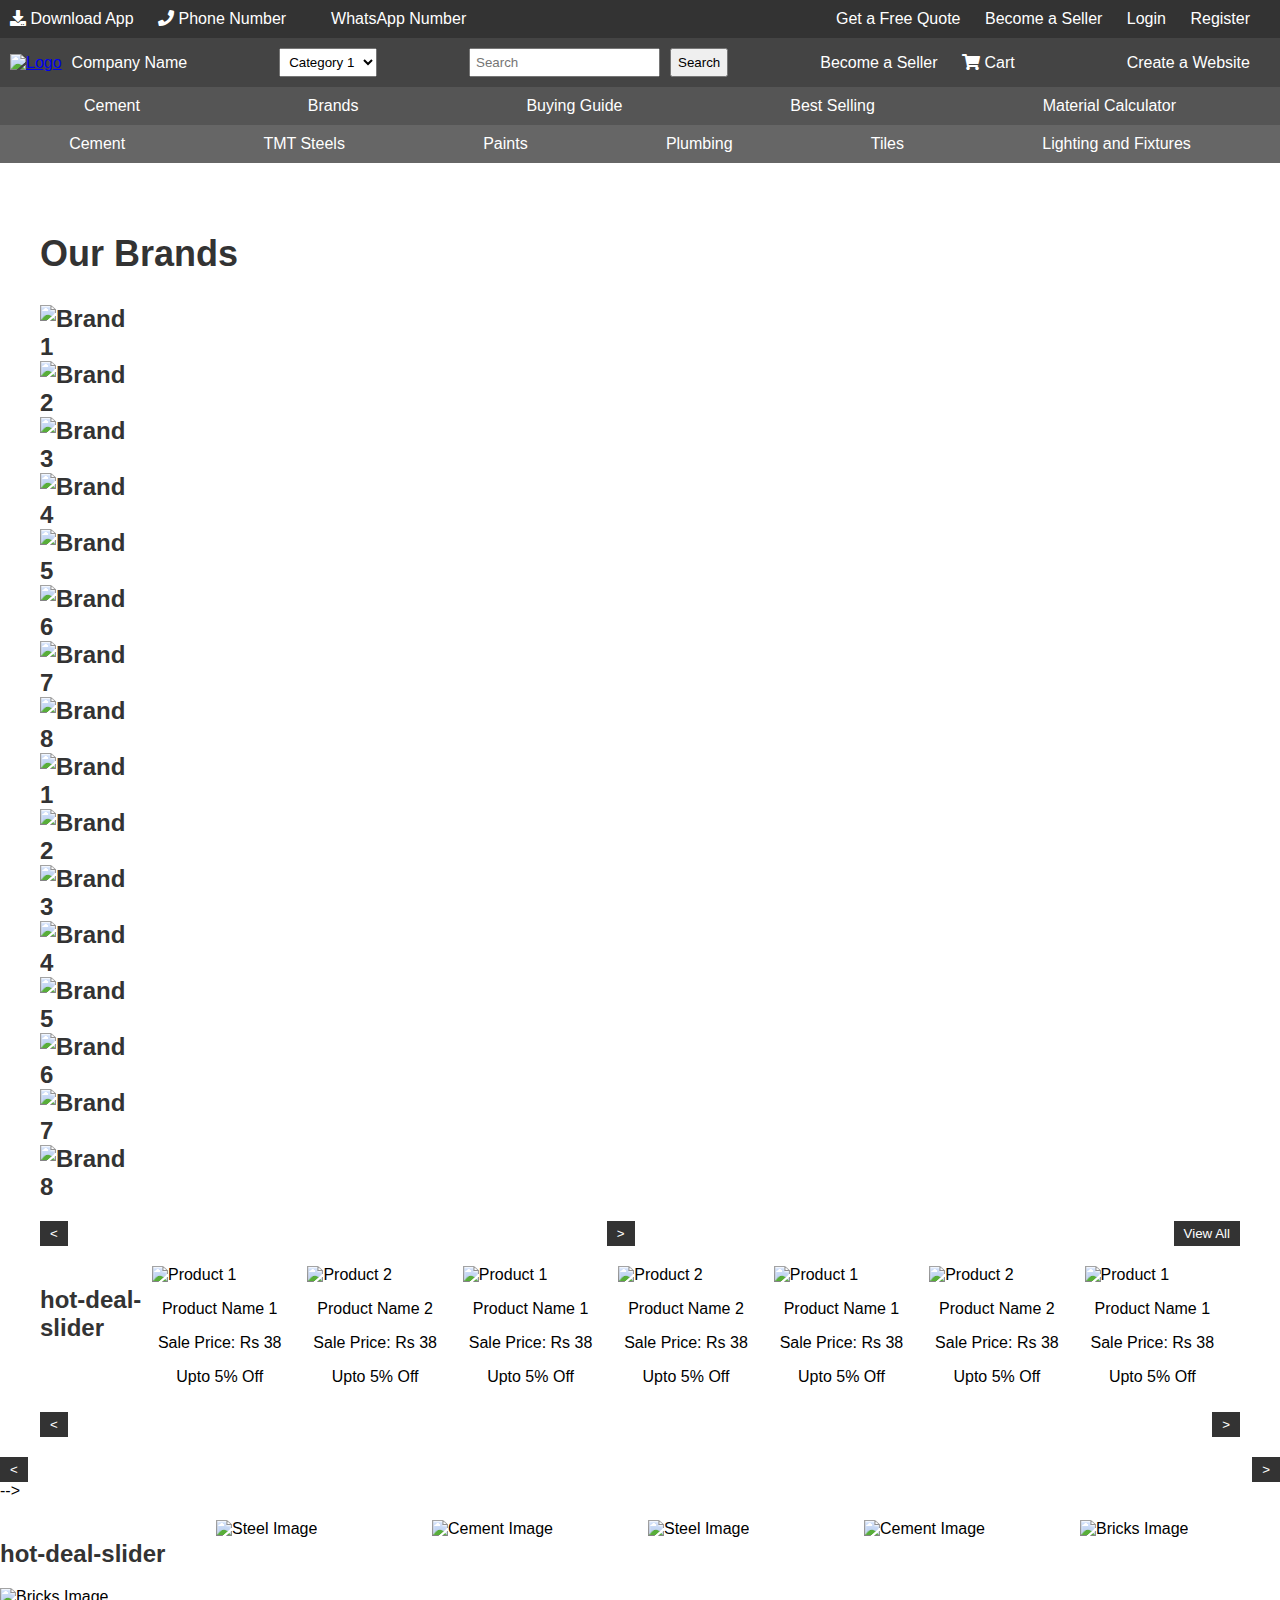
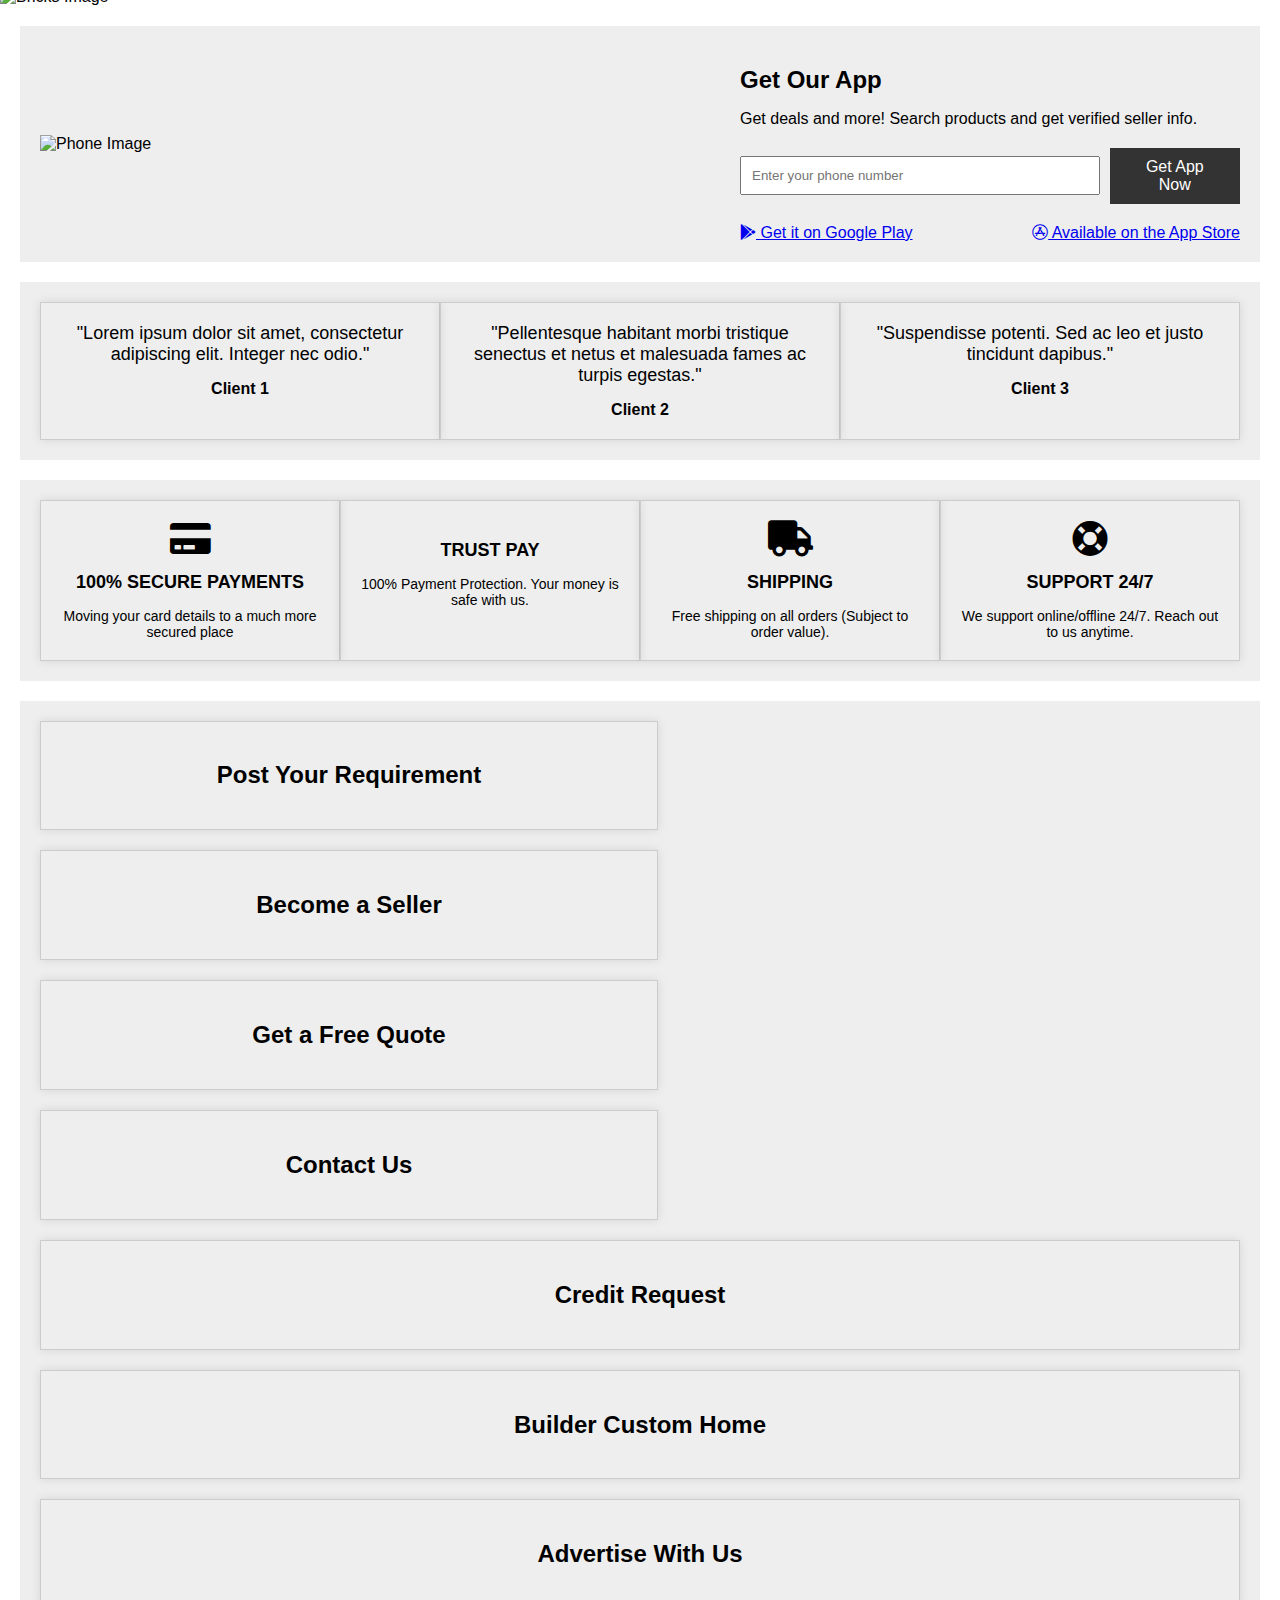
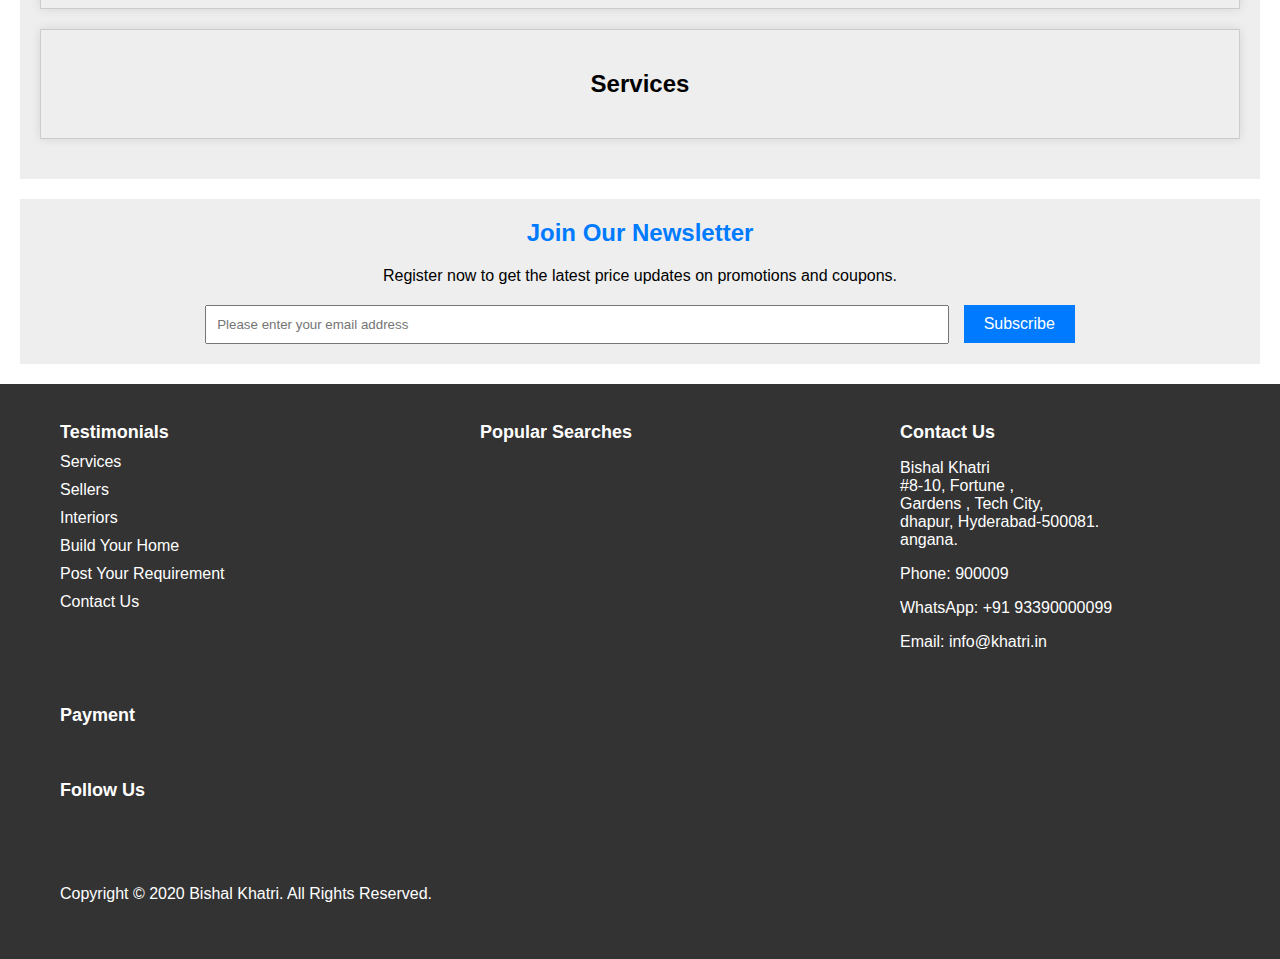
==== commit 7dea1602: "Update bicky.html" ====
--- a/bicky.html
+++ b/bicky.html
@@ -43,6 +43,7 @@
             font-weight: bold;
             color: #333;
             margin-bottom: 20px;
+            potition: fixed;
         }
 
 
@@ -531,7 +532,7 @@
 </script>
 
 <div class="brand-section">
-    <div class="brand-slider" 
+    <div class="brand-slider-title" >
         <h2>Our Brands</h2>
        
         <!-- Placeholder content, replace with your actual brand images -->
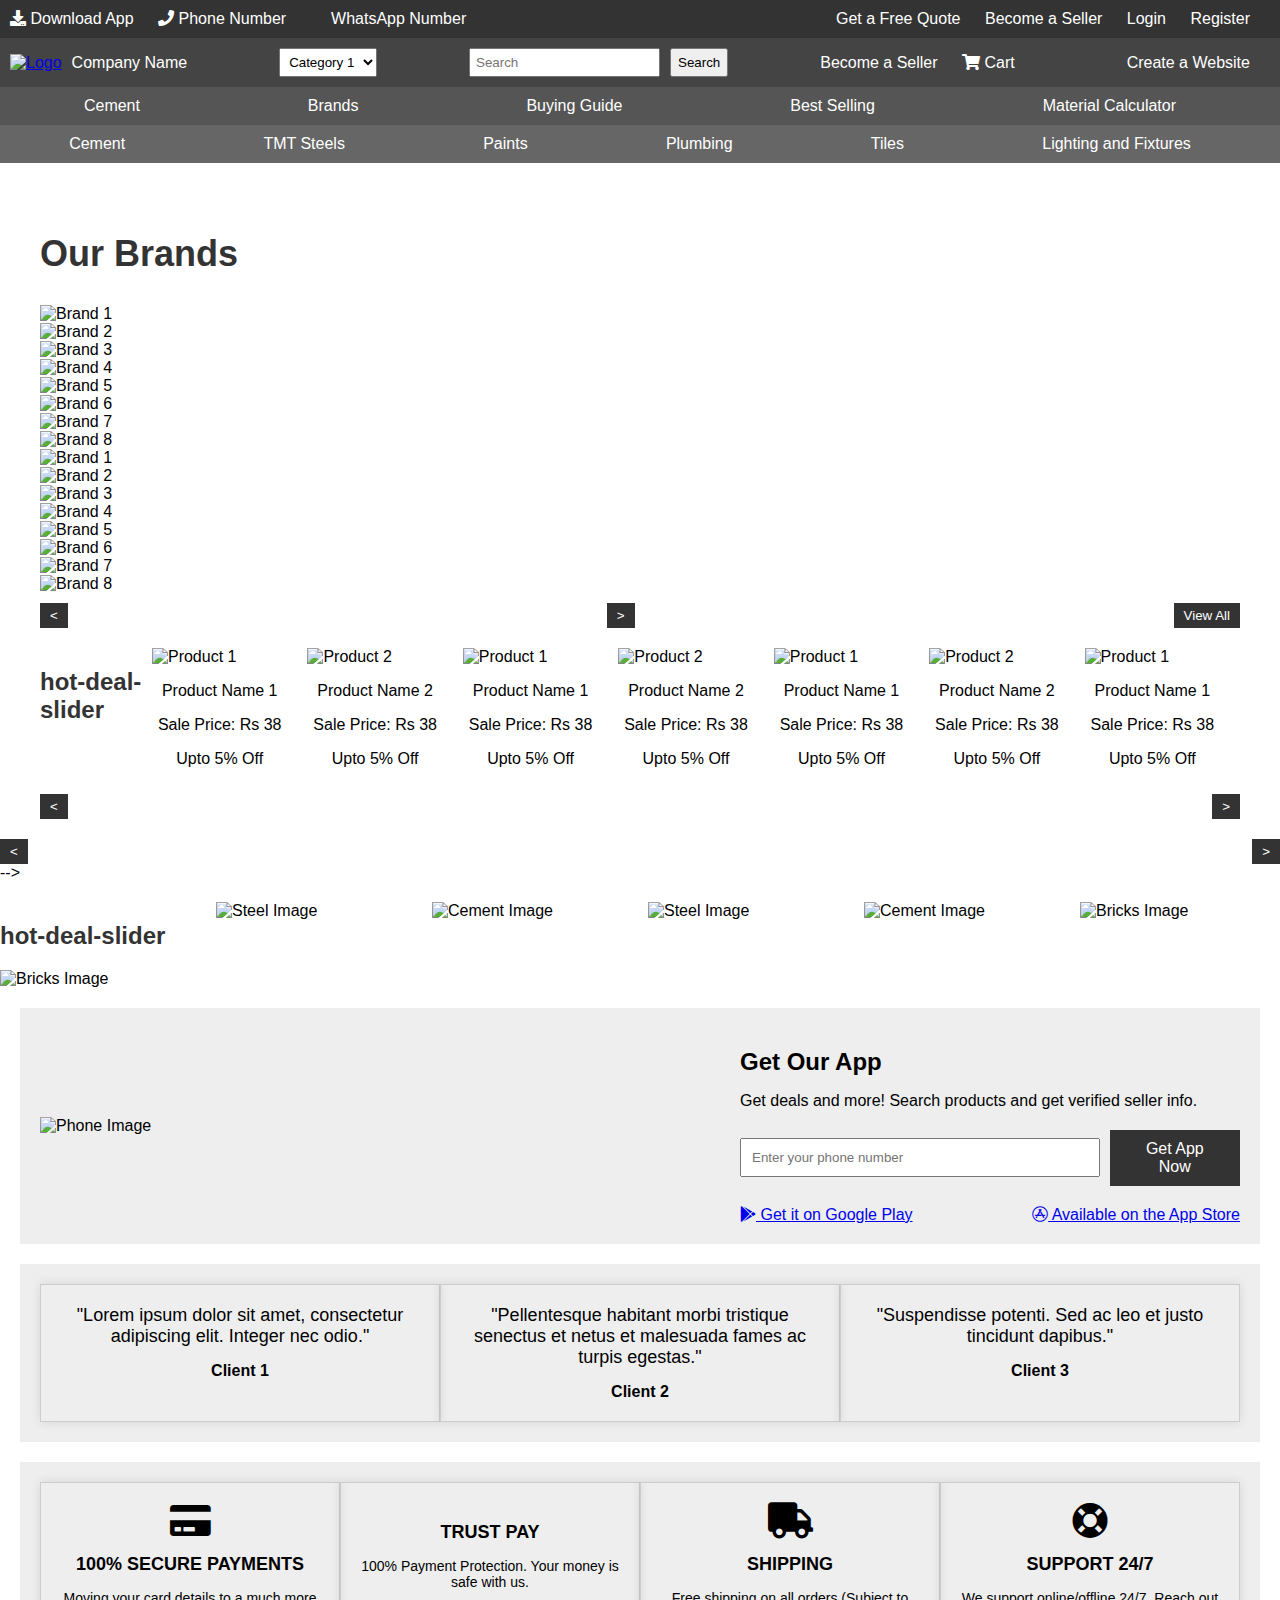
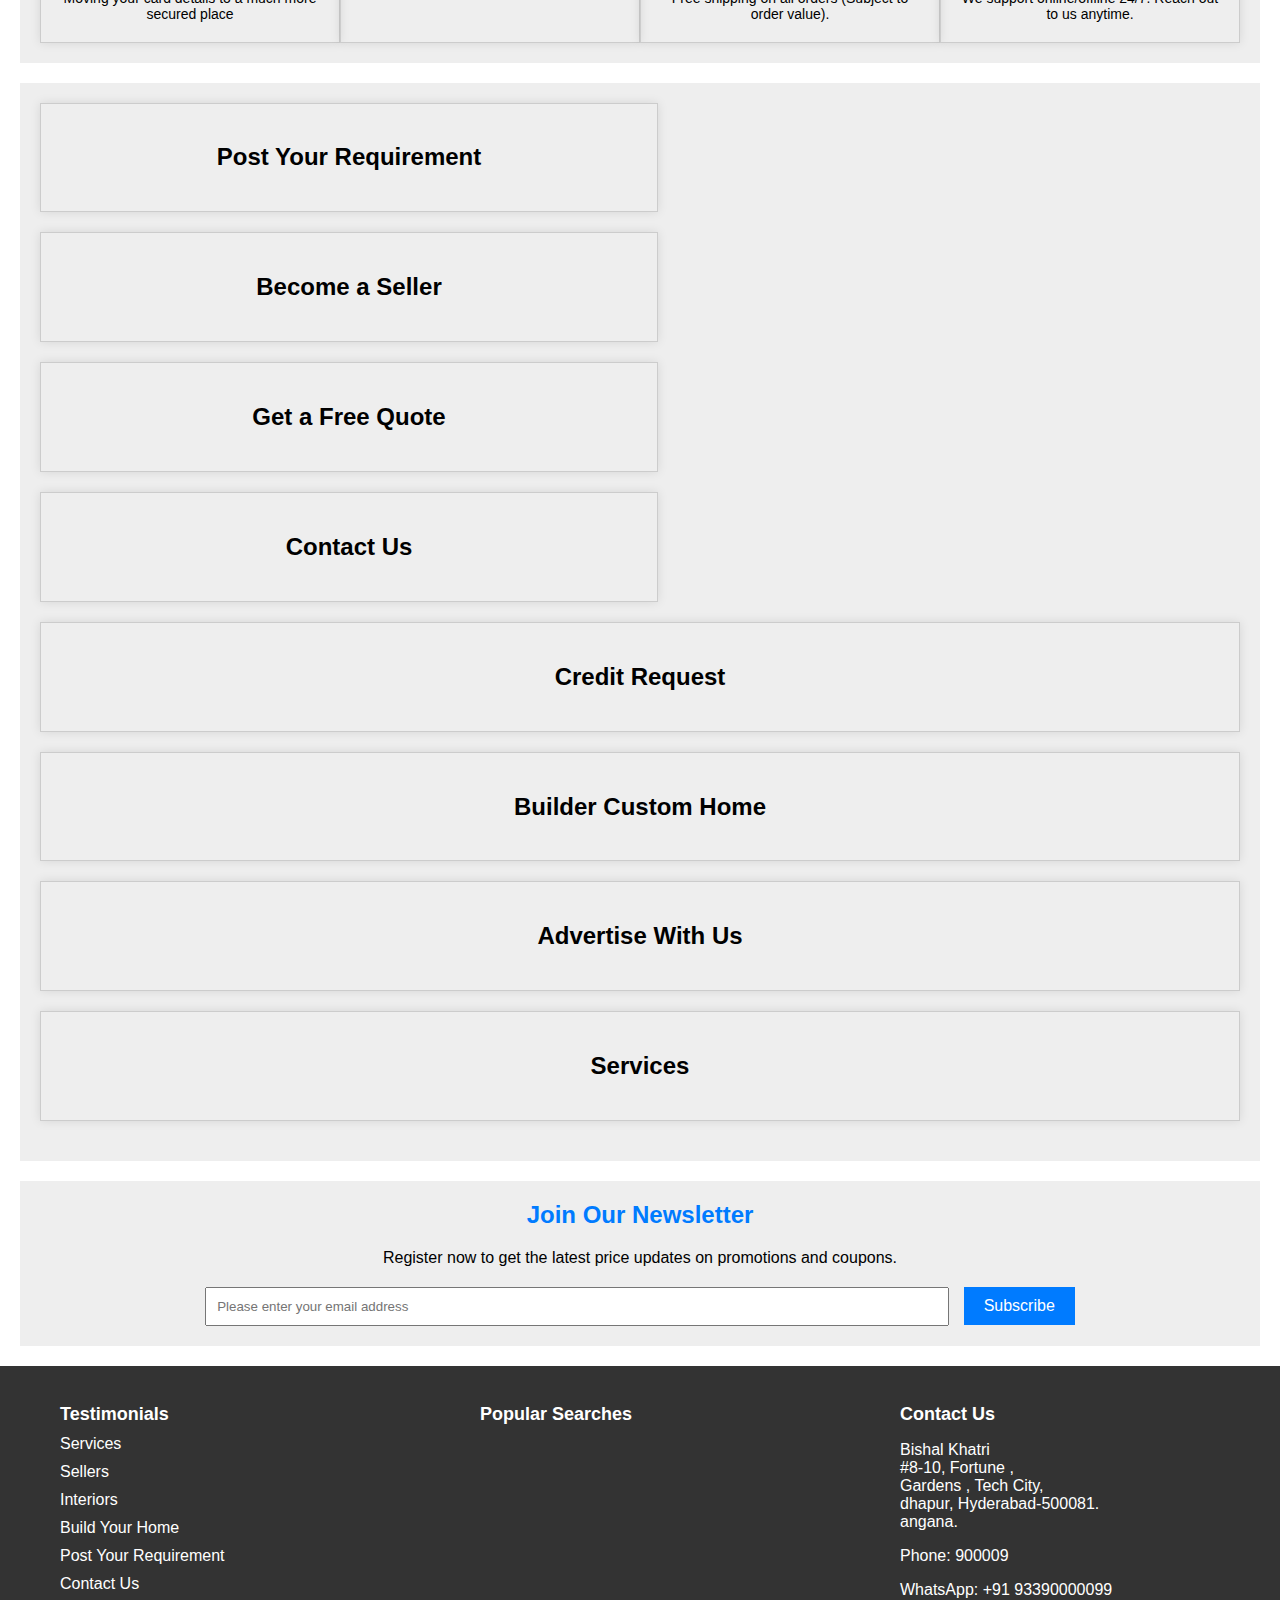
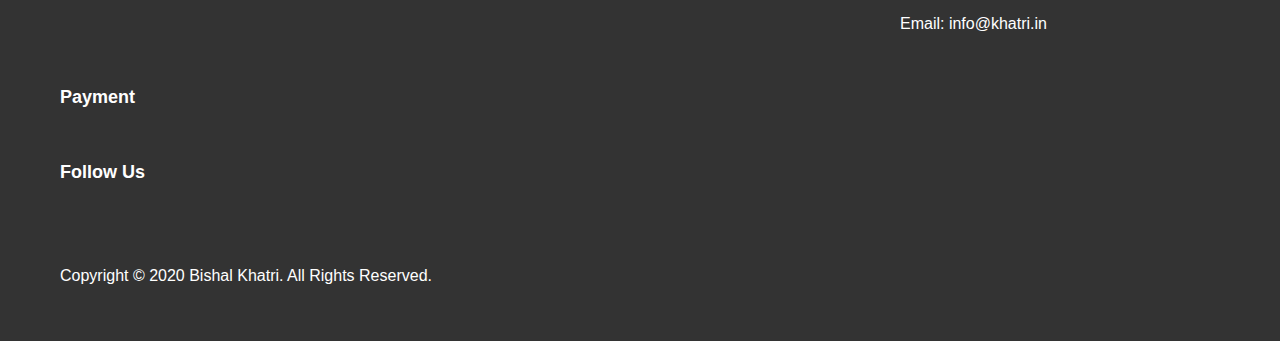
==== commit f88161bc: "Update bicky.html" ====
--- a/bicky.html
+++ b/bicky.html
@@ -533,7 +533,7 @@
 
 <div class="brand-section">
     <div class="brand-slider-title" >
-        <h2>Our Brands</h2>
+        <h2>Our Brands</h2> </div>
        
         <!-- Placeholder content, replace with your actual brand images -->
         <div class="brand-item"><img src="https://img.freepik.com/free-vector/brand-construction-concept-illustration_114360-15530.jpg?t=st=1709708384~exp=1709711984~hmac=c2f6f73ef97f2c6a9a479b226fafa85548fdcca0640bbf4aaa1802a4bf1ad519&w=740" alt="Brand 1"></div>
@@ -552,7 +552,7 @@
         <div class="brand-item"><img src="https://img.freepik.com/free-vector/ecommerce-checkout-laptop-concept-illustration_114360-8223.jpg?t=st=1709708628~exp=1709712228~hmac=3320b9663713af26dea89b30f2fb975fd0e9c58754fd4072eaff21f5ca26971a&w=740" alt="Brand 6"></div>
         <div class="brand-item"><img src="https://img.freepik.com/free-vector/email-campaign-concept-illustration_114360-1681.jpg?t=st=1709708654~exp=1709712254~hmac=b813ecf39b0e07b8164c7df0e3e210bcbf57a6486c77b72ea71e07c34fe5c278&w=740" alt="Brand 7"></div>
         <div class="brand-item"><img src="https://img.freepik.com/free-vector/product-brand-building-corporate-identity-design-studio-designers-flat-characters-teamwork-cooperation-collaboration-company-name_335657-2627.jpg?t=st=1709708676~exp=1709712276~hmac=1b7c4a5b129595b50aacba859f738898fc4ec36fb1f78902b87f5c475d56d2d9&w=740" alt="Brand 8"></div>
-    </div>
+    
     <div class="slider-controls">
         <button onclick="prevBrand()">&#60;</button>
         <button onclick="nextBrand()">&#62;</button>
